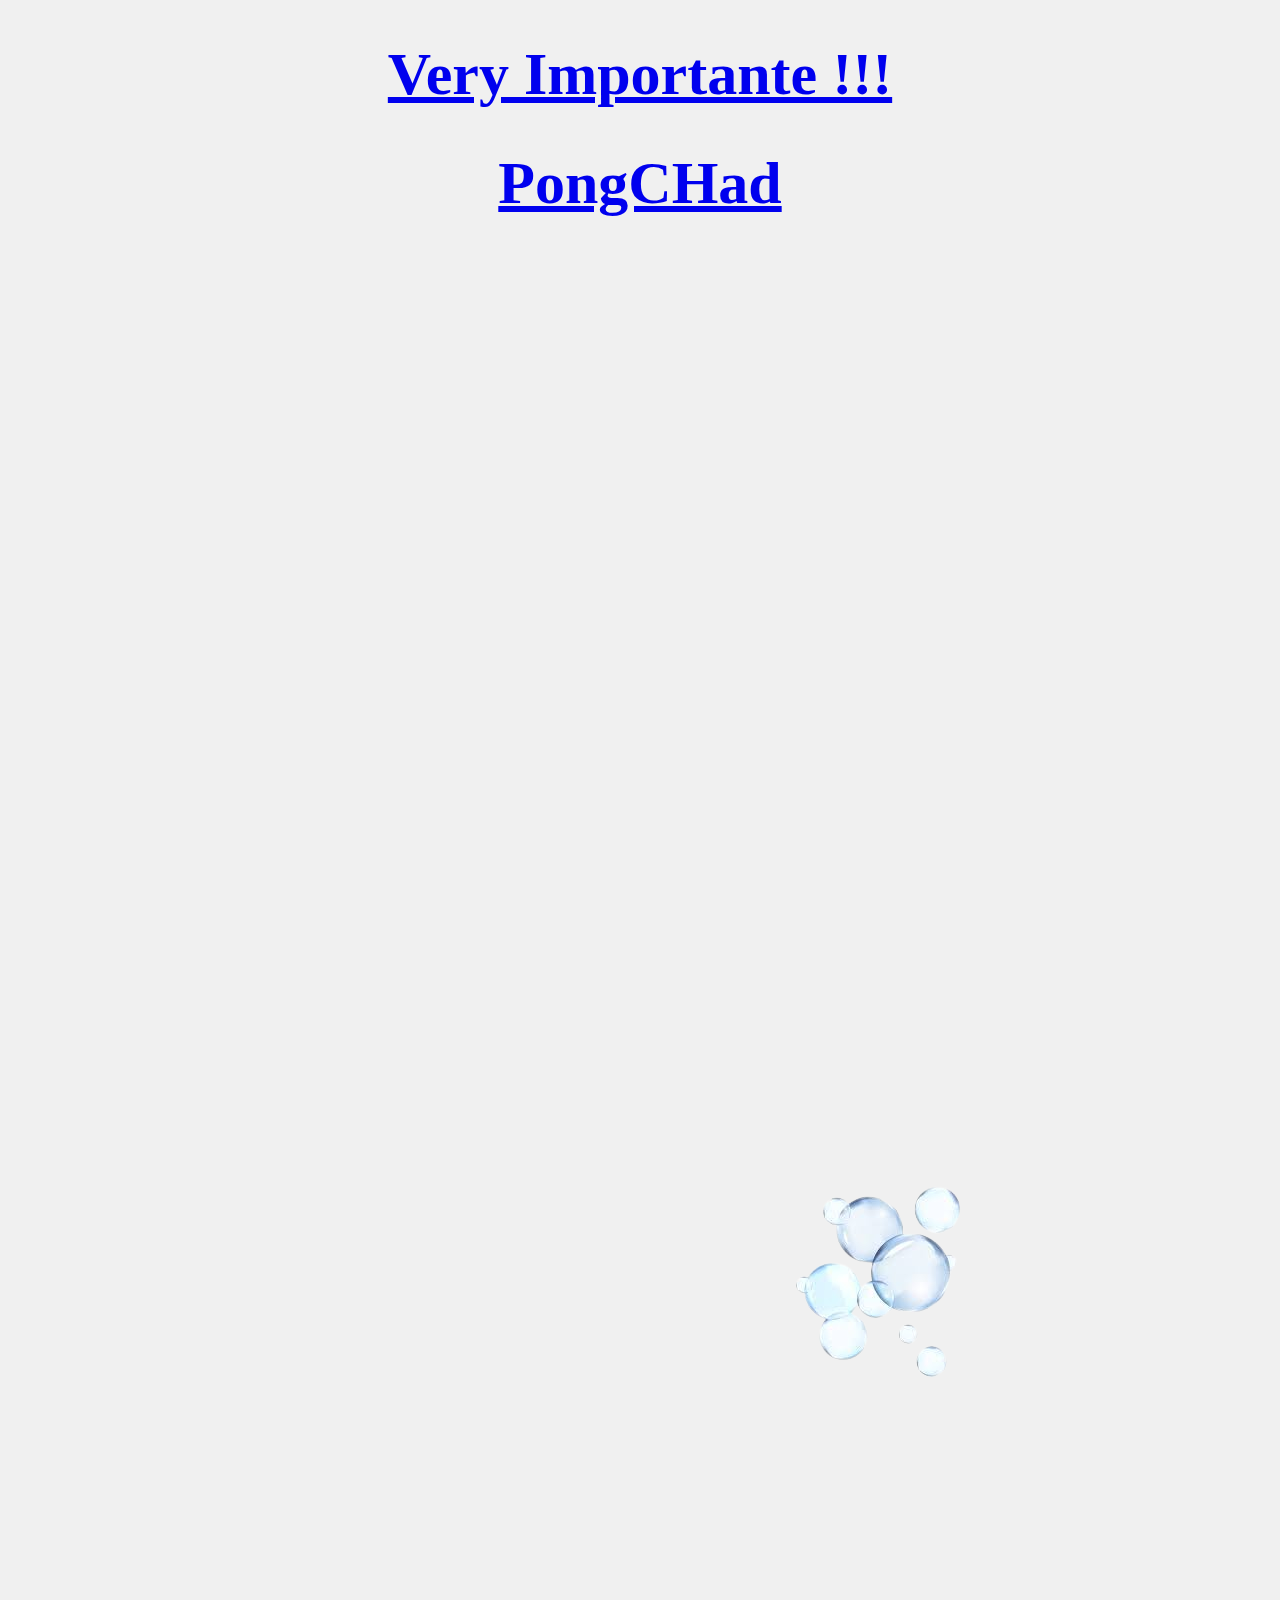
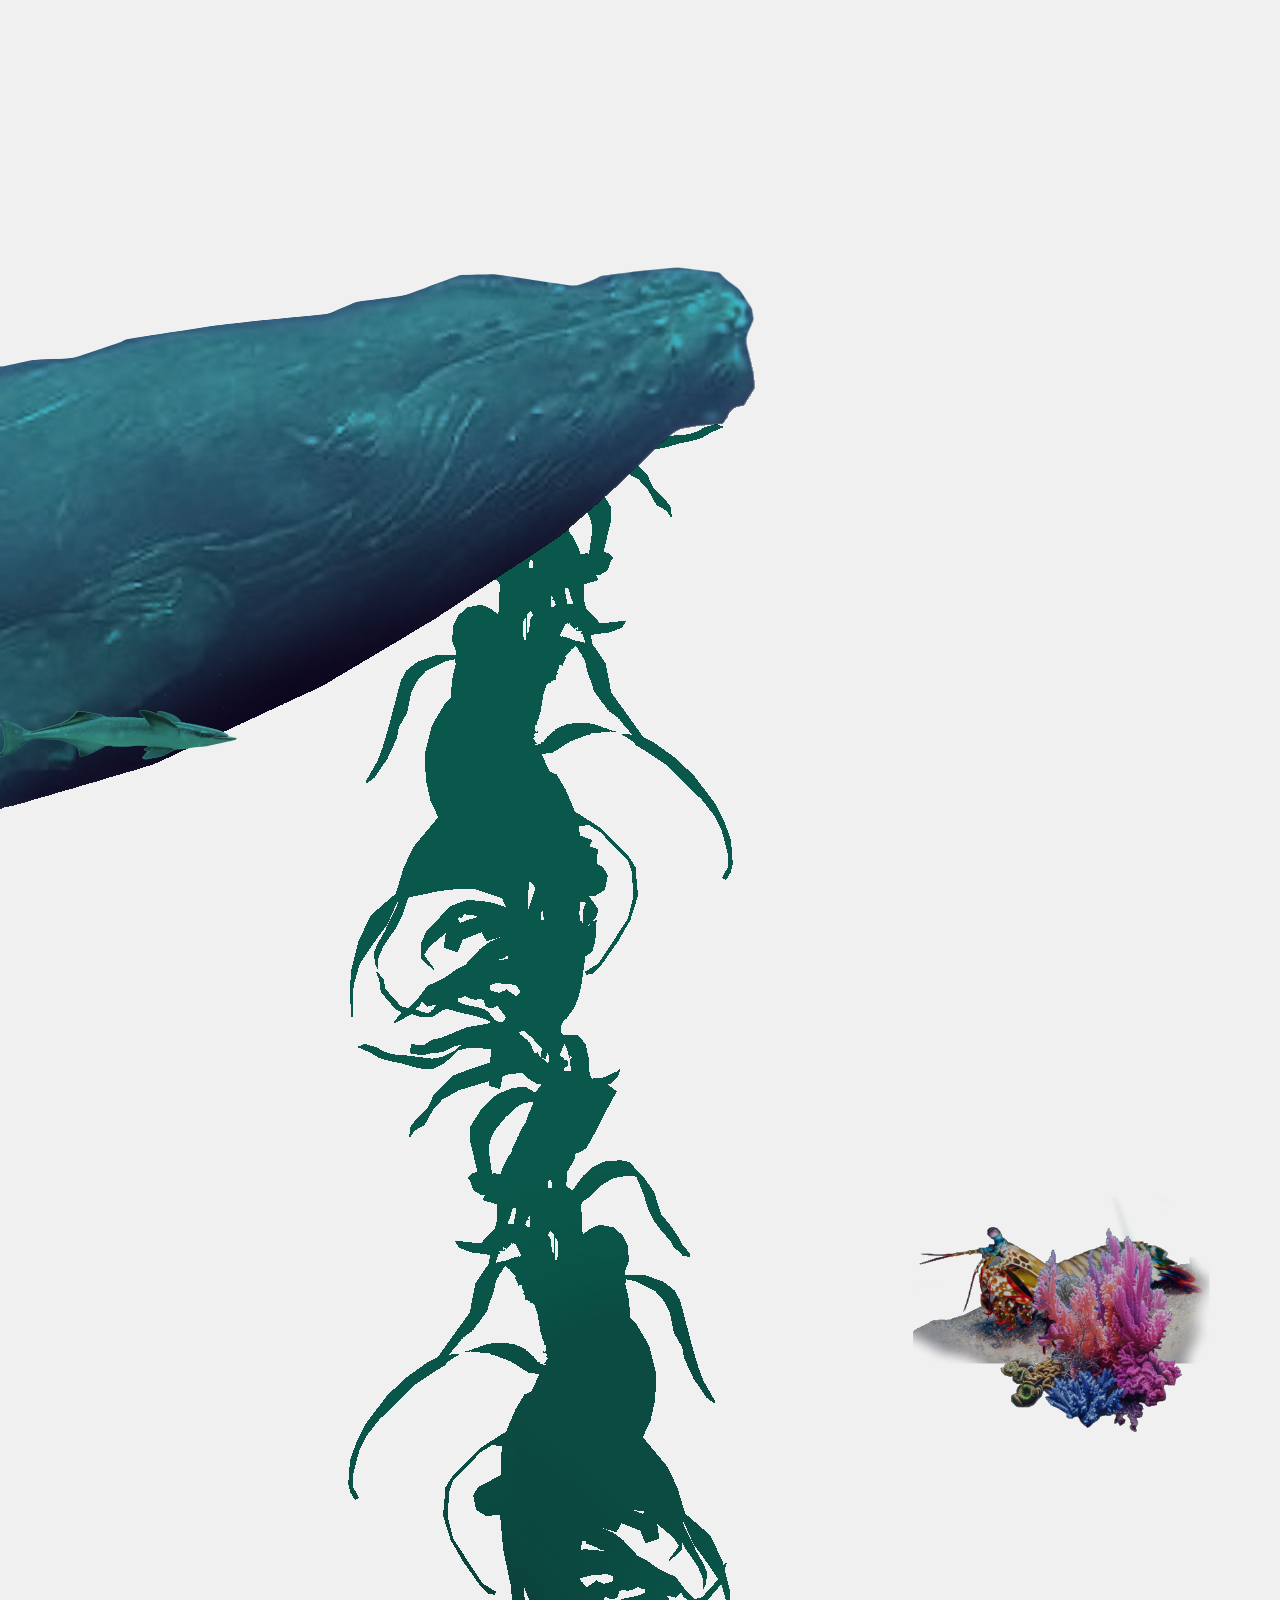
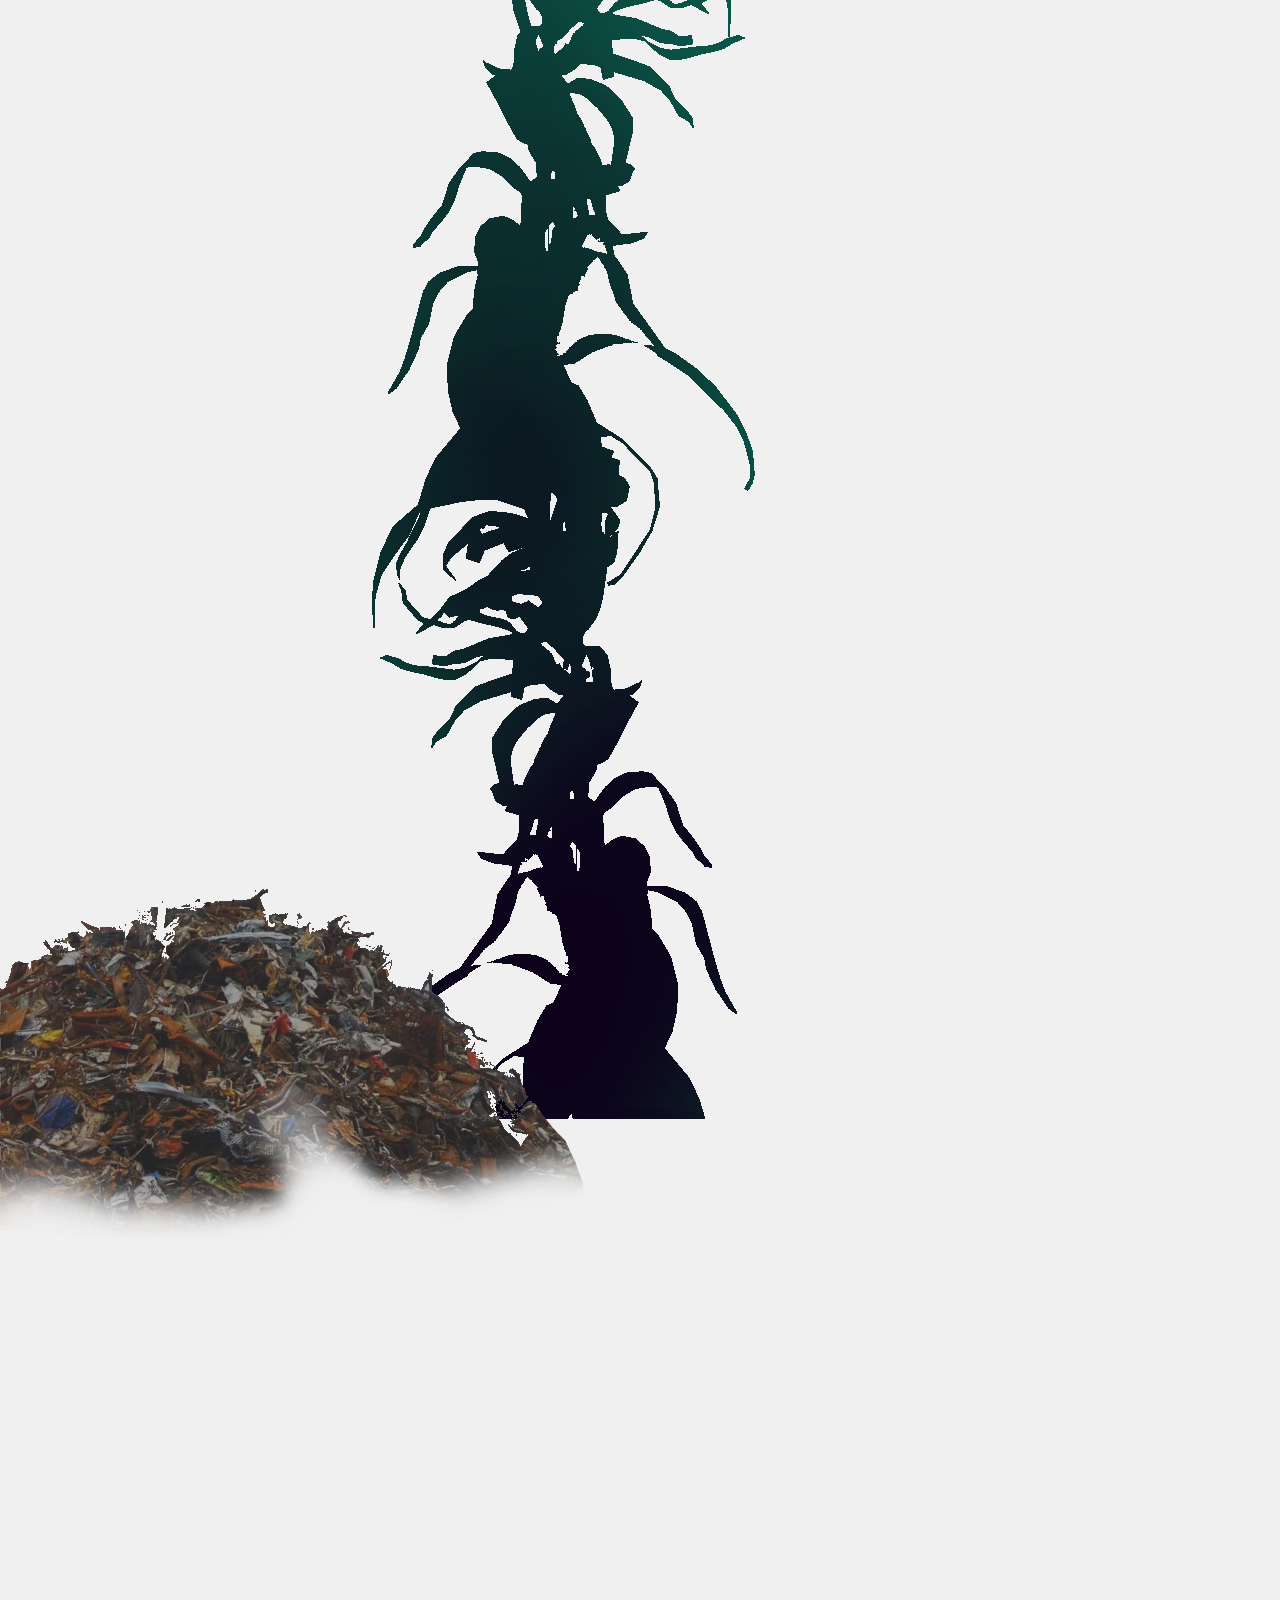
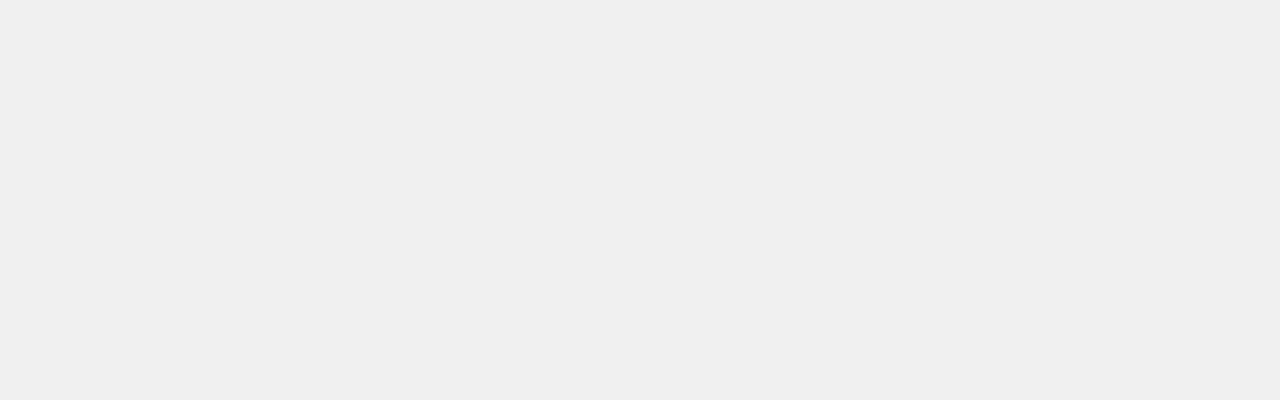
==== index.html @ 6a9f3d8f "bubble" ====
<!DOCTYPE html>
<html lang="en">
  <head>
    <meta charset="UTF-8">
    <title>Nuit Info</title>
    <link rel="stylesheet" href="./style.css">
  </head>
  <body>
    <div class="grid">
      <div class="header">
        <a href="Captcha.html"><h1>Very Importante !!!</h1></a>
        <a href="Bras.html"><h1>PongCHad</h1></a>
      </div>

      <div class="anim" style="grid-area: left1;"></div>

      <!--<div class="godrays">-->
      <!--  <img id="Igodrays" src="Archive/godrays.png" />-->
      <!--  <img id="lettreAlgue" src="Archive/descriptionobjets.png" style="display: none;"/>-->
      <!--  <img id="timbreAlgue" src="Archive/TimbreNutriment.png" style="display: none;"/>-->
      <!--</div>-->


      
      <img id="Ibubble" src="Archive/bubble.png"/>

      <div class="algue">
        <img id="Ialgue" src="Archive/algue.png" />
        <img id="lettreAlgue" src="Archive/descriptionobjets.png" style="display: none;"/>
        <img id="timbreAlgue" src="Archive/TimbrePoumon.png" style="display: none;"/>
      </div>

      <div class="biome">
        <img id="lettreBiome" src="Archive/descriptionobjets.png" style="display: none;"/>
        <img id="Ibiome" src="Archive/biomes.png" />
        <img id="timbreBiome" src="Archive/TimbreNutriment.png" style="display: none;"/>
      </div>

      <div class="dechet">
        <img id="Idechet" src="Archive/dechet.png" />
        <img id="lettreDechet" src="Archive/descriptionobjets.png" style="display: none;"/>
        <img id="timbreDechet" src="Archive/TimbreMicrobe.png" style="display: none;"/>
      </div>
      <div class="baleine">
        <img id="Ibaleine" src="Archive/baleine.png" />
        <img id="lettreBaleine" src="Archive/descriptionobjets.png" style="display: none;"/>
        <img id="timbreBaleine" src="Archive/TimbreCerveau.png" style="display: none;"/>
      </div>

      <div class="main"></div>
      <div class="right"></div>
      <!--<div class="cancer" style="grid-area: left2;"><img id="virus" src="Archive/cancer.jpg"/></div>-->
      <!--<div class="virus" style="grid-area: main2;">-->
      <!--  <img id="lettreVirus" src="Archive/descriptionobjets.png" style="display: none;"/>-->
      <!--  <img id="timbreVirus" src="Archive/TimbreCancer.png" style="display: none;"/></div>-->
      <div class="main"></div>
      <div class="right"></div>
      
    </div>
    <script src="index.js"></script>
  </body>
</html>
---- style.css ----
:root{
  --height: 5200px;
}

html, body {
    height: 100%;
    margin: 0;
}

body {
  background-image: url('Archive/Grand\ fond.png');
  /*background-size: 100%;*/
  background-size: cover;
  background-position: center center;
  background-repeat: no-repeat;
  background-color: #f0f0f0;
  height: 5200px;
}

/*.godrays{*/
/*  position: absolute;*/
/*  top: 100%;*/
/*  left: 20%;*/
/*  cursor: pointer;*/
/*}*/
/**/
/*#lettreGodrays{*/
/*  position: absolute;*/
/*}*/
/**/
/*#timbreGodrays{*/
/*  position: absolute;*/
/*  width: 20%;*/
/*  top: 40px;*/
/*  left: 173%;*/
/*}*/

#Ibubble{
  position: absolute;
  top: 130%;
  left: 60%;
}

#Ibiome{
  cursor: pointer;
}

.biome{
  position: absolute;
  top: 307%;
  left: 67%;
}

#lettreBiome{
  position: absolute;
  left: -90%;
  top: 20%;
}

#timbreBiome{
  position: absolute;
  width: 20%;
  top: 120px;
  left: -16%;
}


#Ialgue{
  cursor: pointer;
}

.algue{
  position: absolute;

  top: 200%;
  left: 20%;
}

#lettreAlgue{
  position: absolute;
  top: 30%;
}

#timbreAlgue{
  position: absolute;
  width: 20%;
  top: 31%;
  left: 173%;
}


#Ibaleine{
  cursor: pointer;
}

.baleine{
  position: absolute;
  top: 200%;
}

#lettreBaleine{
  position: relative;
}

#timbreBaleine{
  position: absolute;
  width: 12%;
  top: 50px;
  left: 86%;
}

.dechet{
  position: absolute;
  top: 450%;
}

#Idechet{
  cursor: pointer;
}

#lettreDechet{
  position: relative;
}

#timbreDechet{
  position: absolute;
  width: 12%;
  top: 50px;
  left: 86%;
}

.header{
  grid-area: header;
}

.anim{
  animation: popup-animation 0.5s ease-in-out;
}
img{
  max-width: 100%;
    height: auto;
}
@keyframes popup-animation {
  0% {
    opacity: 0;
    /*transform: translate(-50%, -50%) scale(0.5);*/
  }
  100% {
    opacity: 1;
    /*transform: translate(-50%, -50%) scale(1);*/
  }
}

.main{
  grid-area: main;
}

.right{
  grid-area: right;
}


.grid{
  display:grid;
  height: var(--height);
  grid-template-areas:
    'header header header'
    'left1 left1 right'
    'left2 main2 right'
    'left main right'
    'left main right'
    'left main right'
    'left main right';
  gap: 0px;
  padding: 0px;
  grid-template-rows: 1fr 1fr 1fr 1fr 1fr 1fr 1fr;
  grid-template-columns: 1fr 1fr 1fr;
}

.grid > div {
  /*background-color: rgba(255, 255, 255, 0.1);*/
  text-align: center;
  font-size: 30px;
}
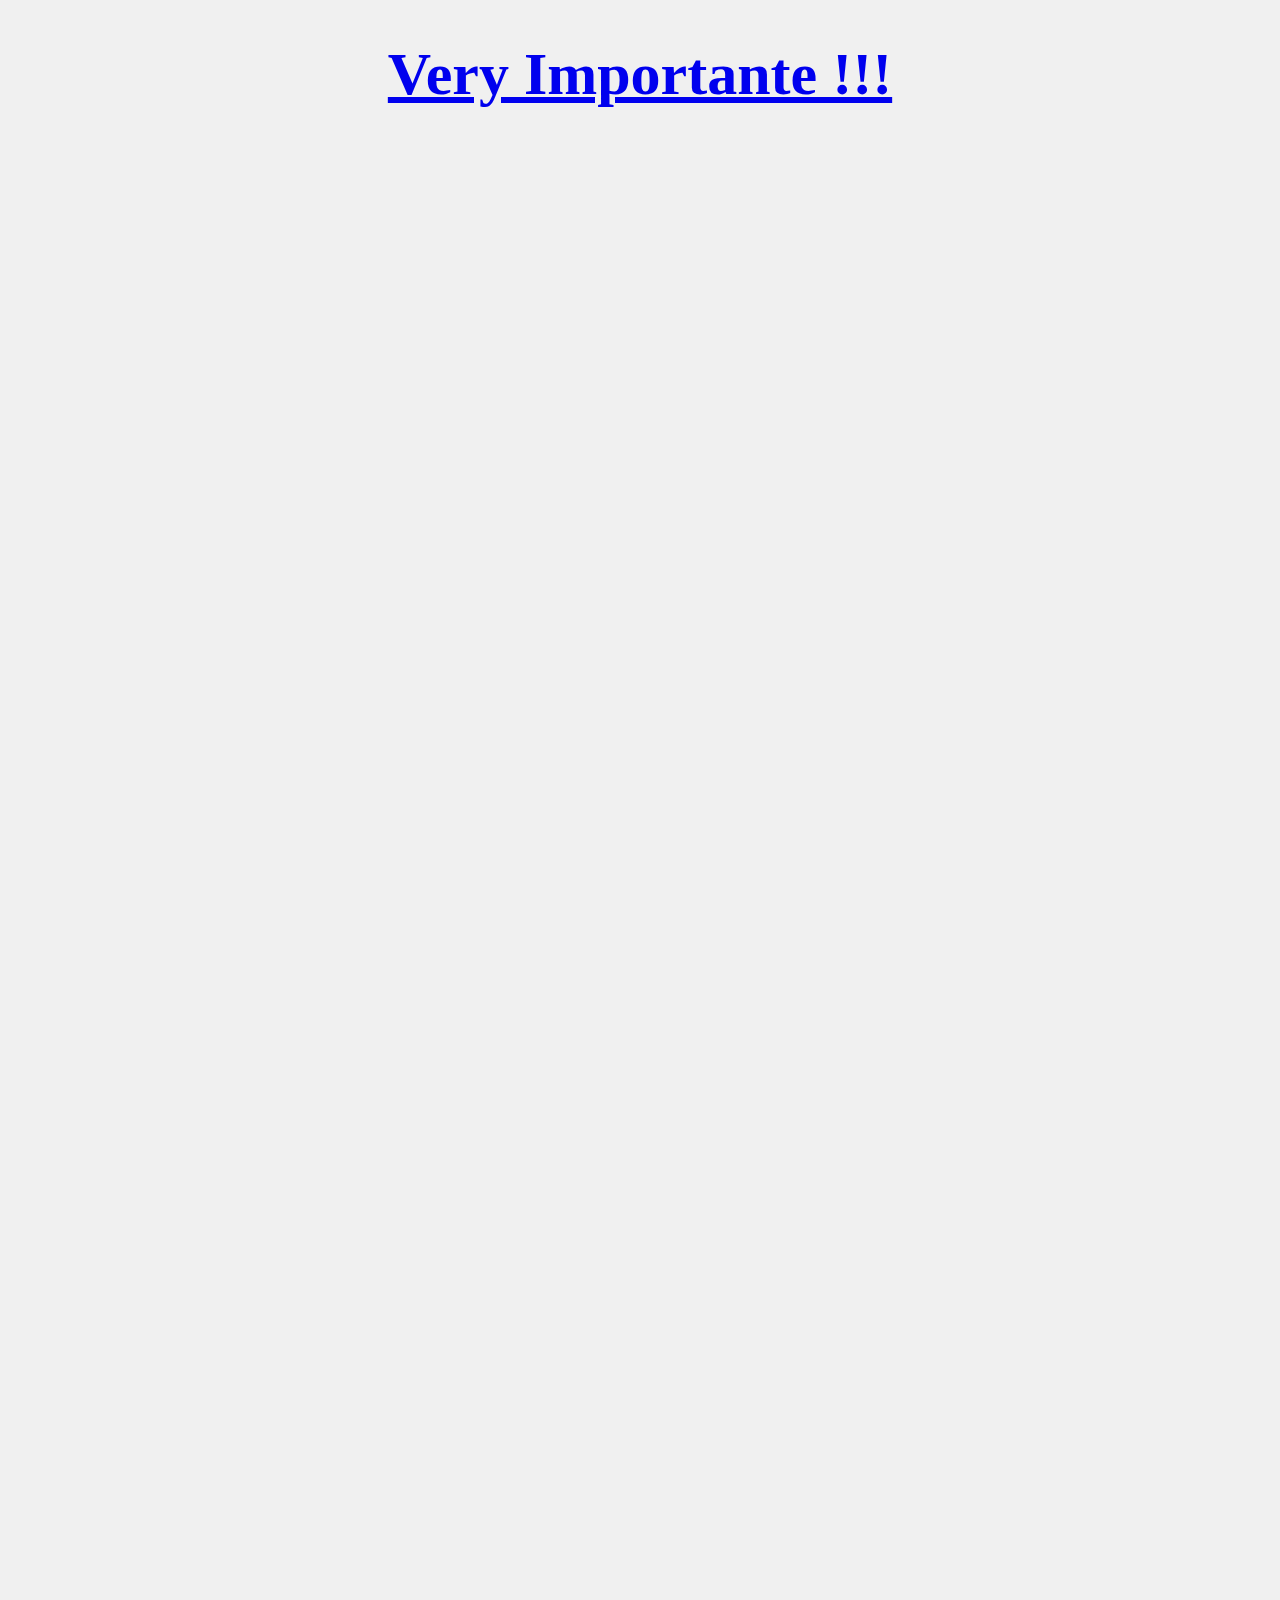
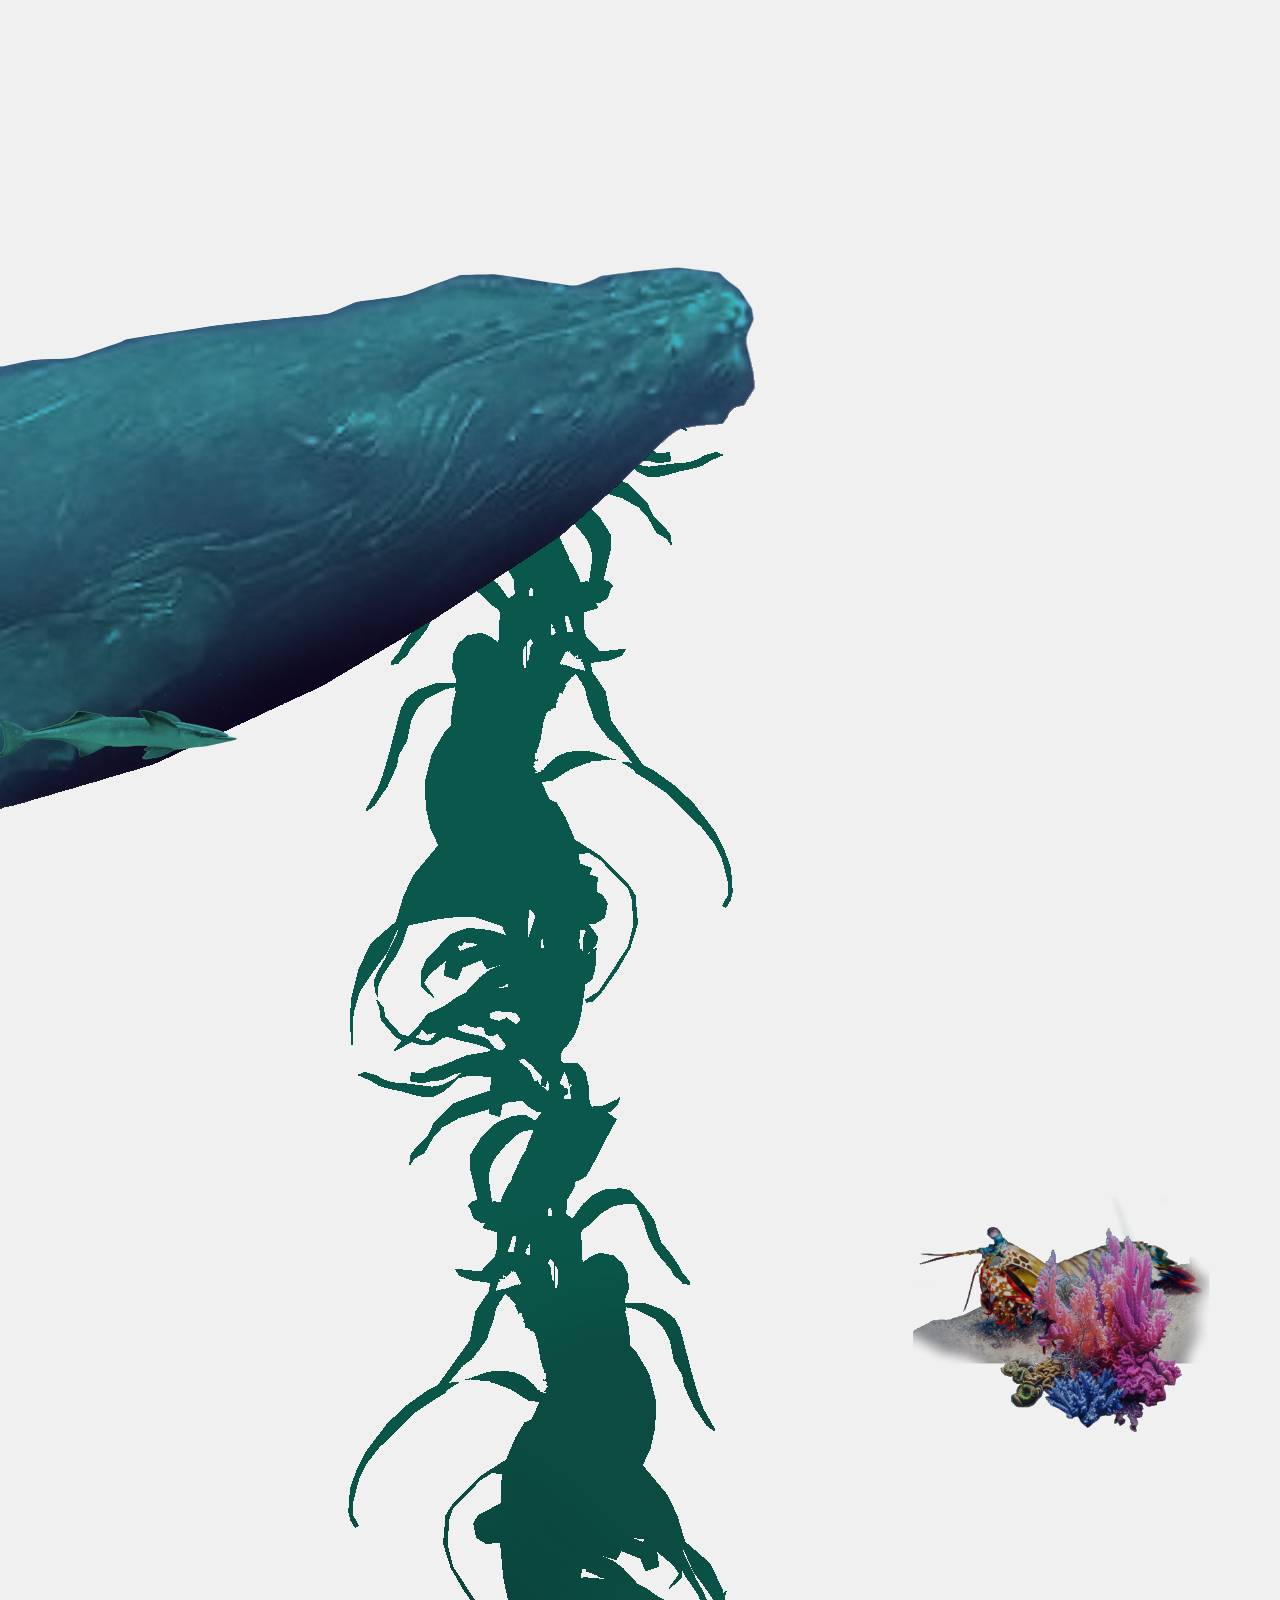
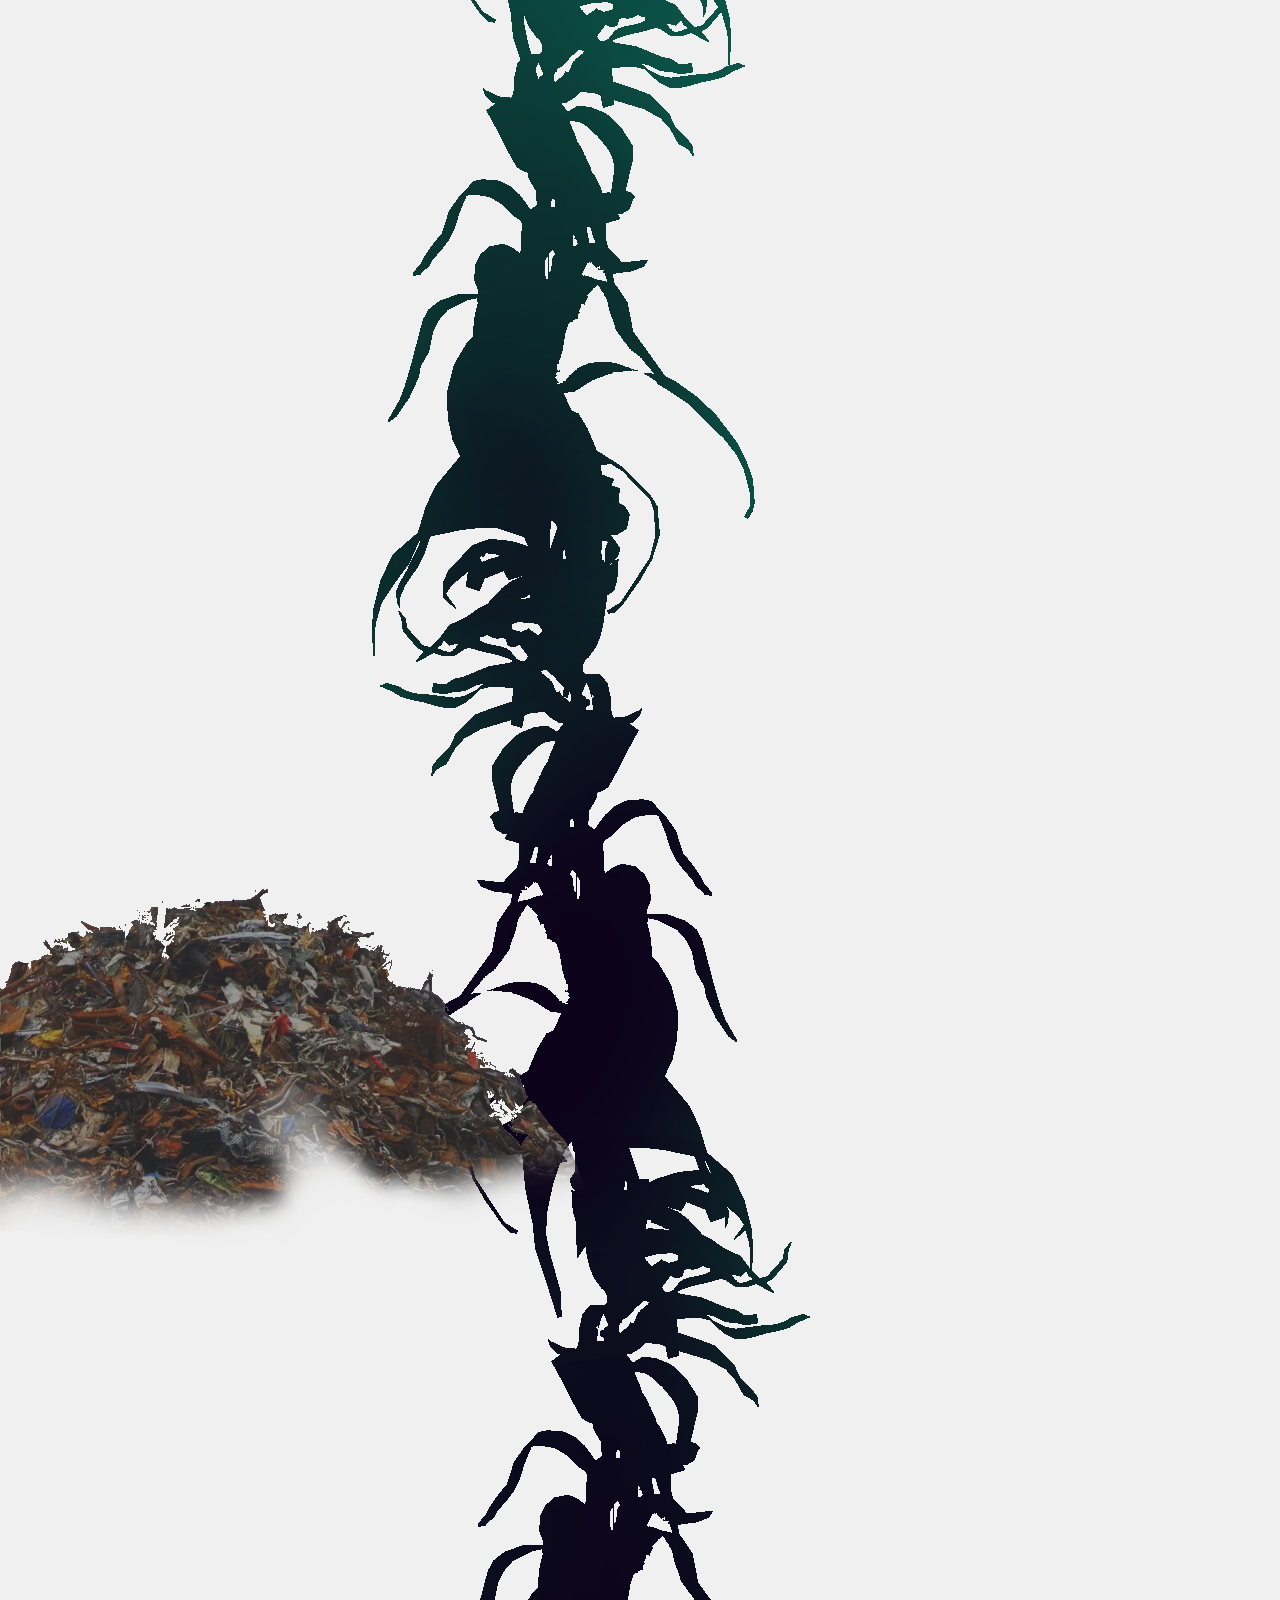
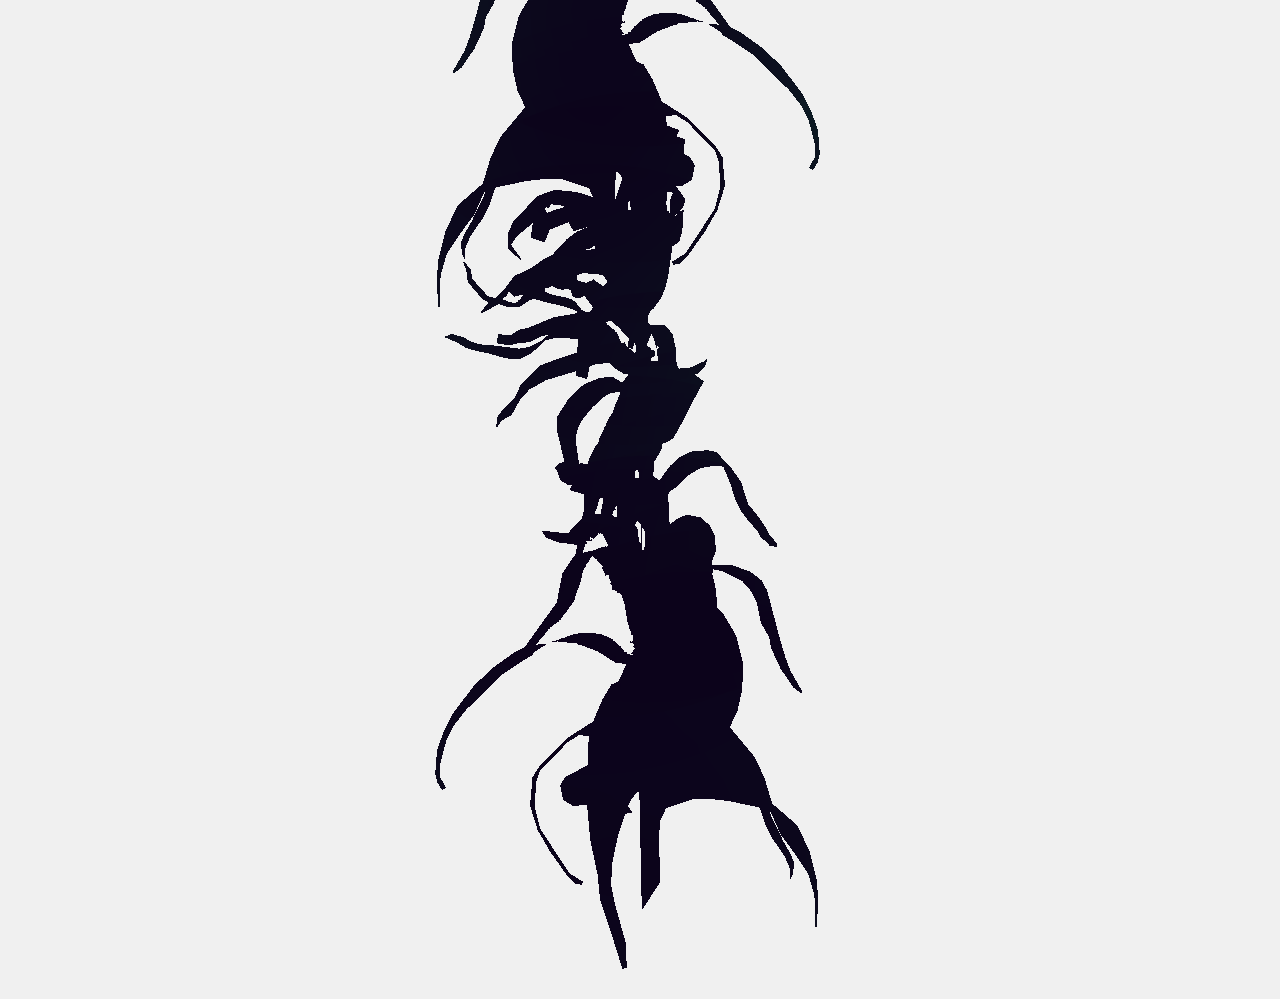
==== commit 402c4742: "pull" ====
--- a/index.html
+++ b/index.html
@@ -9,7 +9,6 @@
     <div class="grid">
       <div class="header">
         <a href="Captcha.html"><h1>Very Importante !!!</h1></a>
-        <a href="Bras.html"><h1>PongCHad</h1></a>
       </div>
 
       <div class="anim" style="grid-area: left1;"></div>
@@ -21,11 +20,9 @@
       <!--</div>-->
 
 
-      
-      <img id="Ibubble" src="Archive/bubble.png"/>
 
       <div class="algue">
-        <img id="Ialgue" src="Archive/algue.png" />
+        <img id="Ialgue" src="Archive/algue(6).png" />
         <img id="lettreAlgue" src="Archive/descriptionobjets.png" style="display: none;"/>
         <img id="timbreAlgue" src="Archive/TimbrePoumon.png" style="display: none;"/>
       </div>
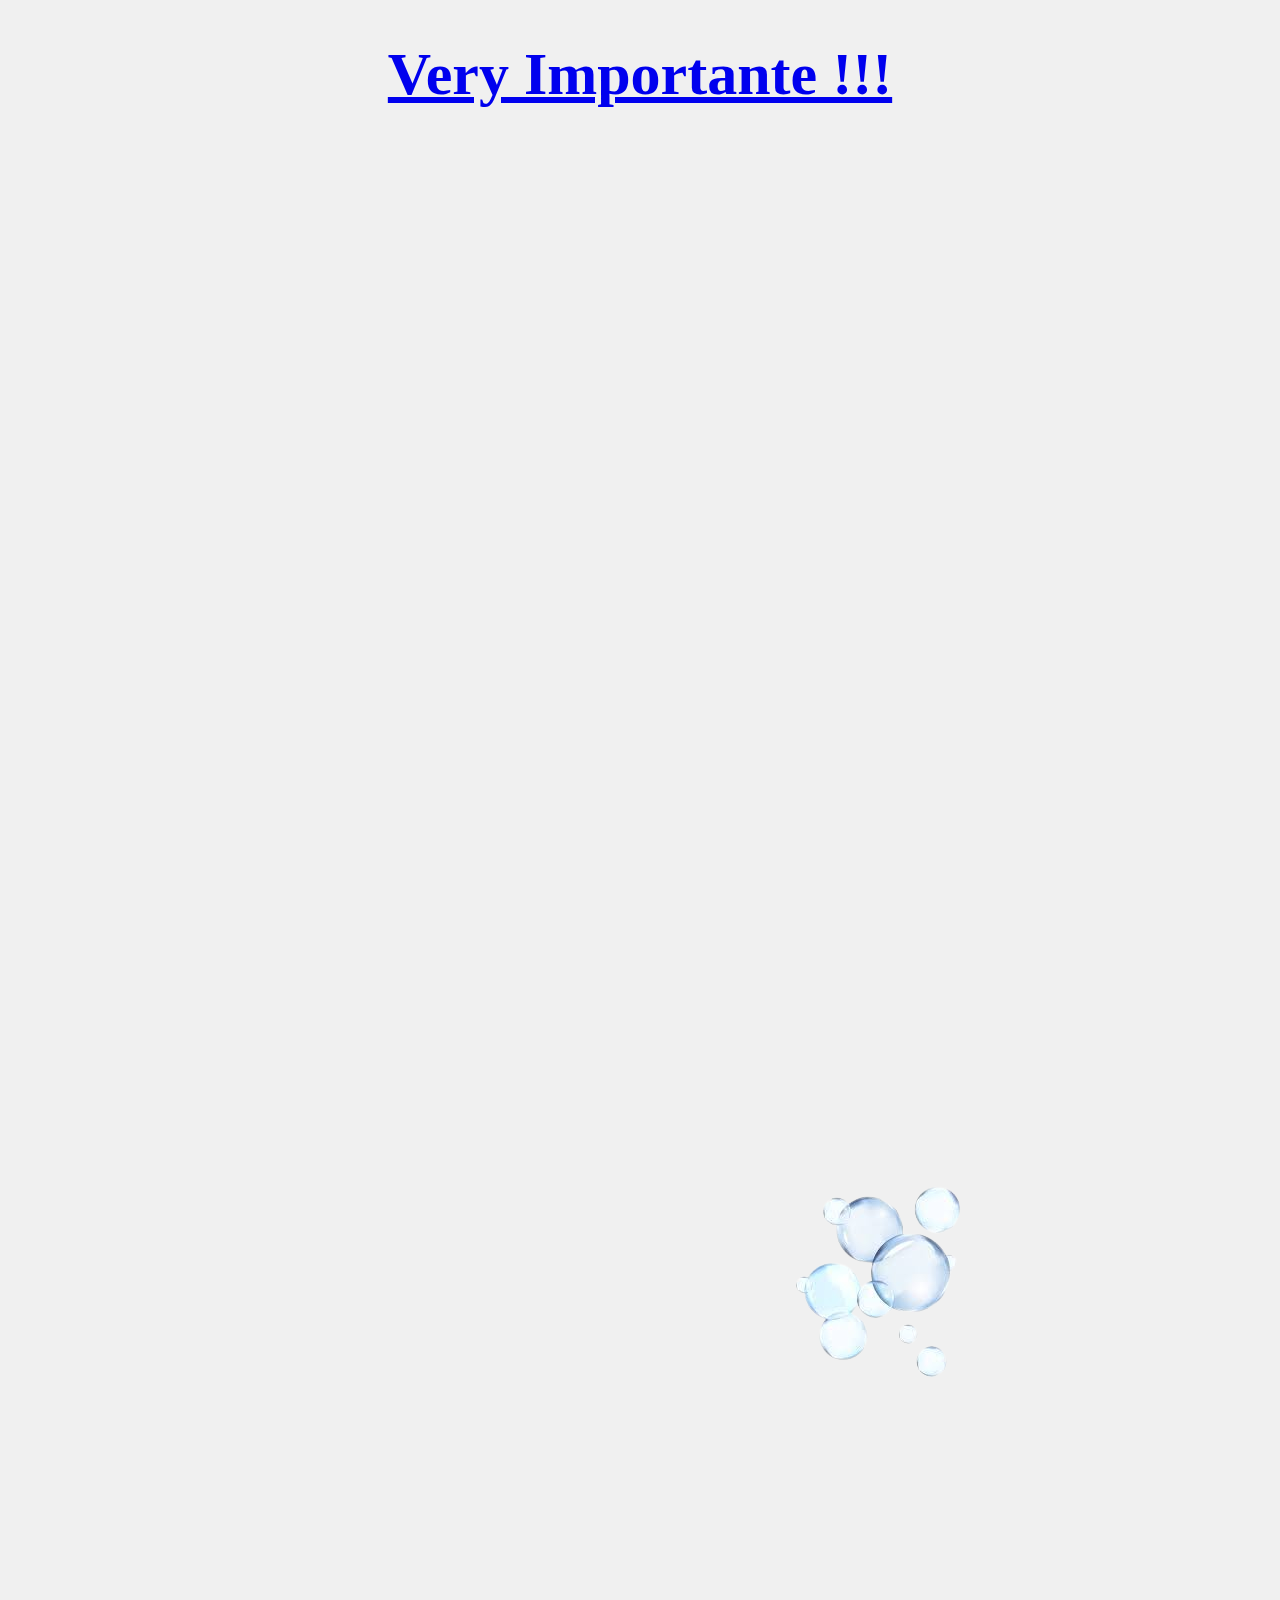
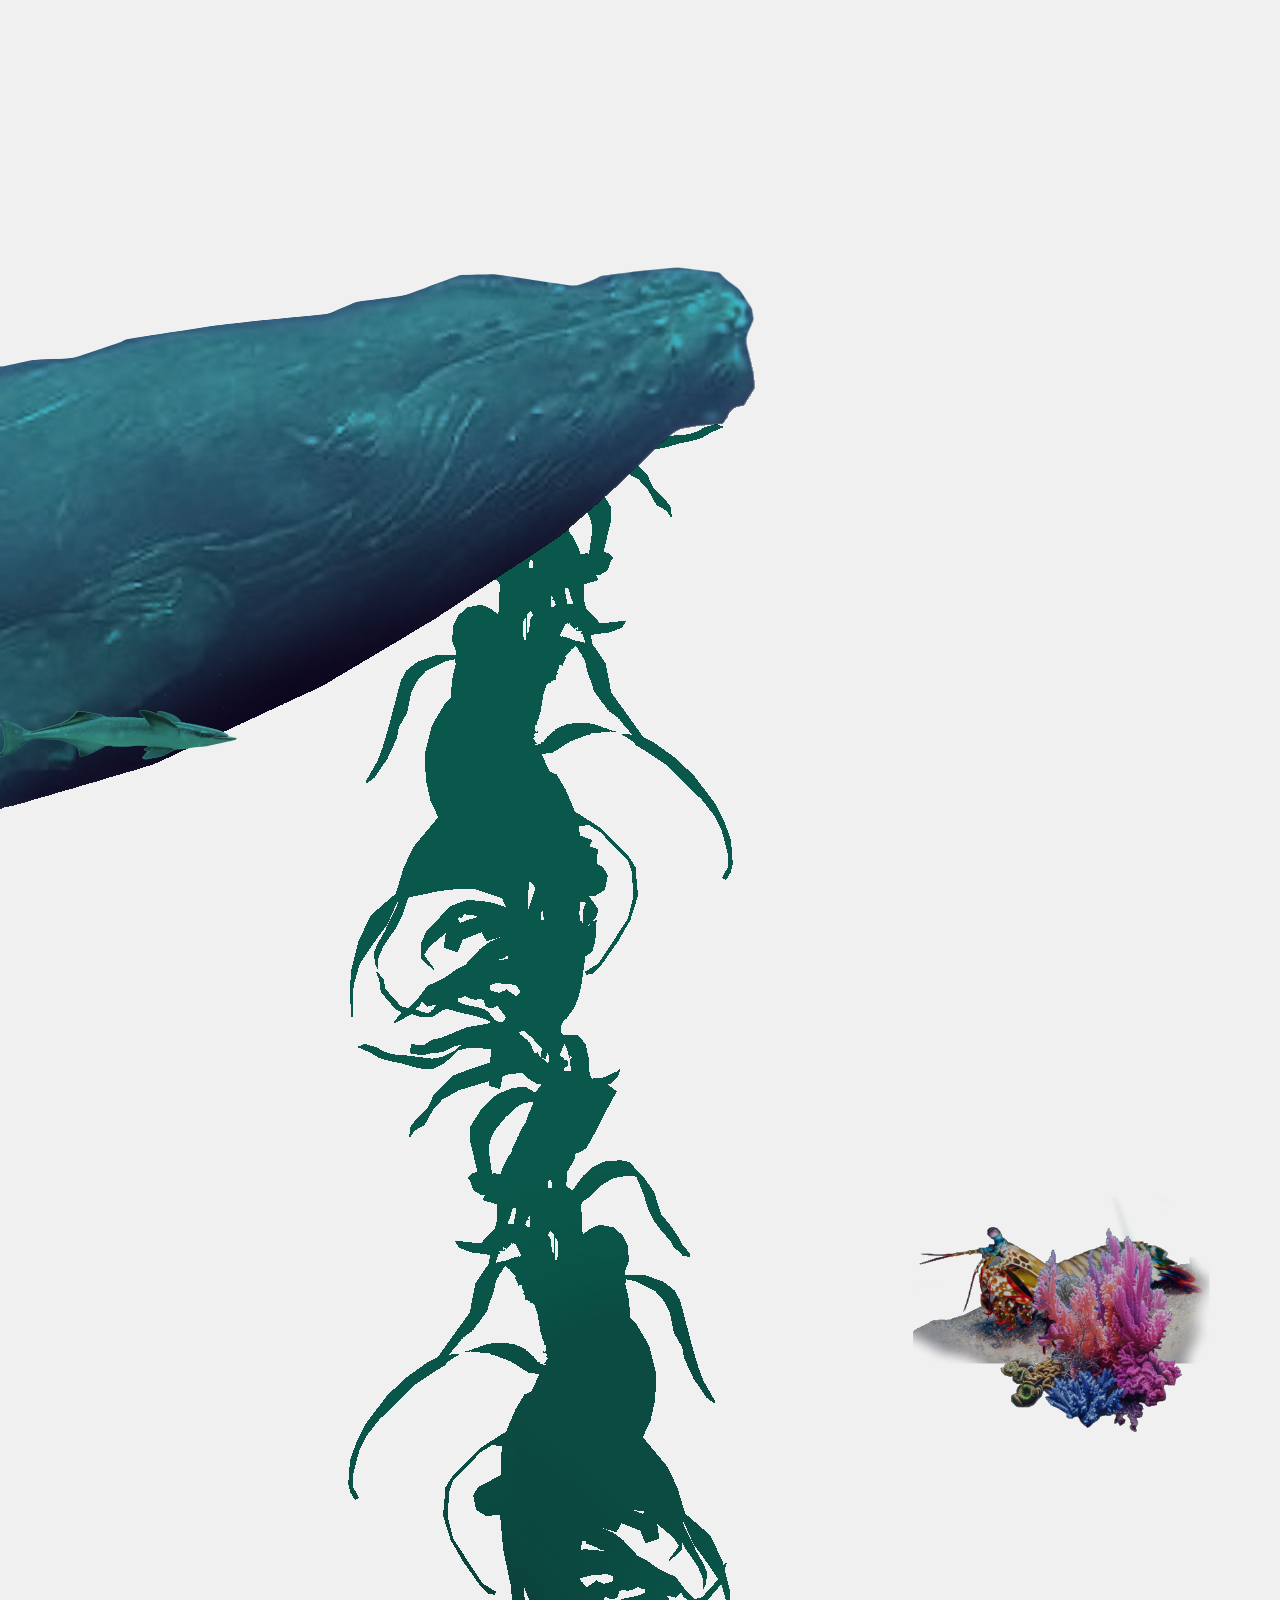
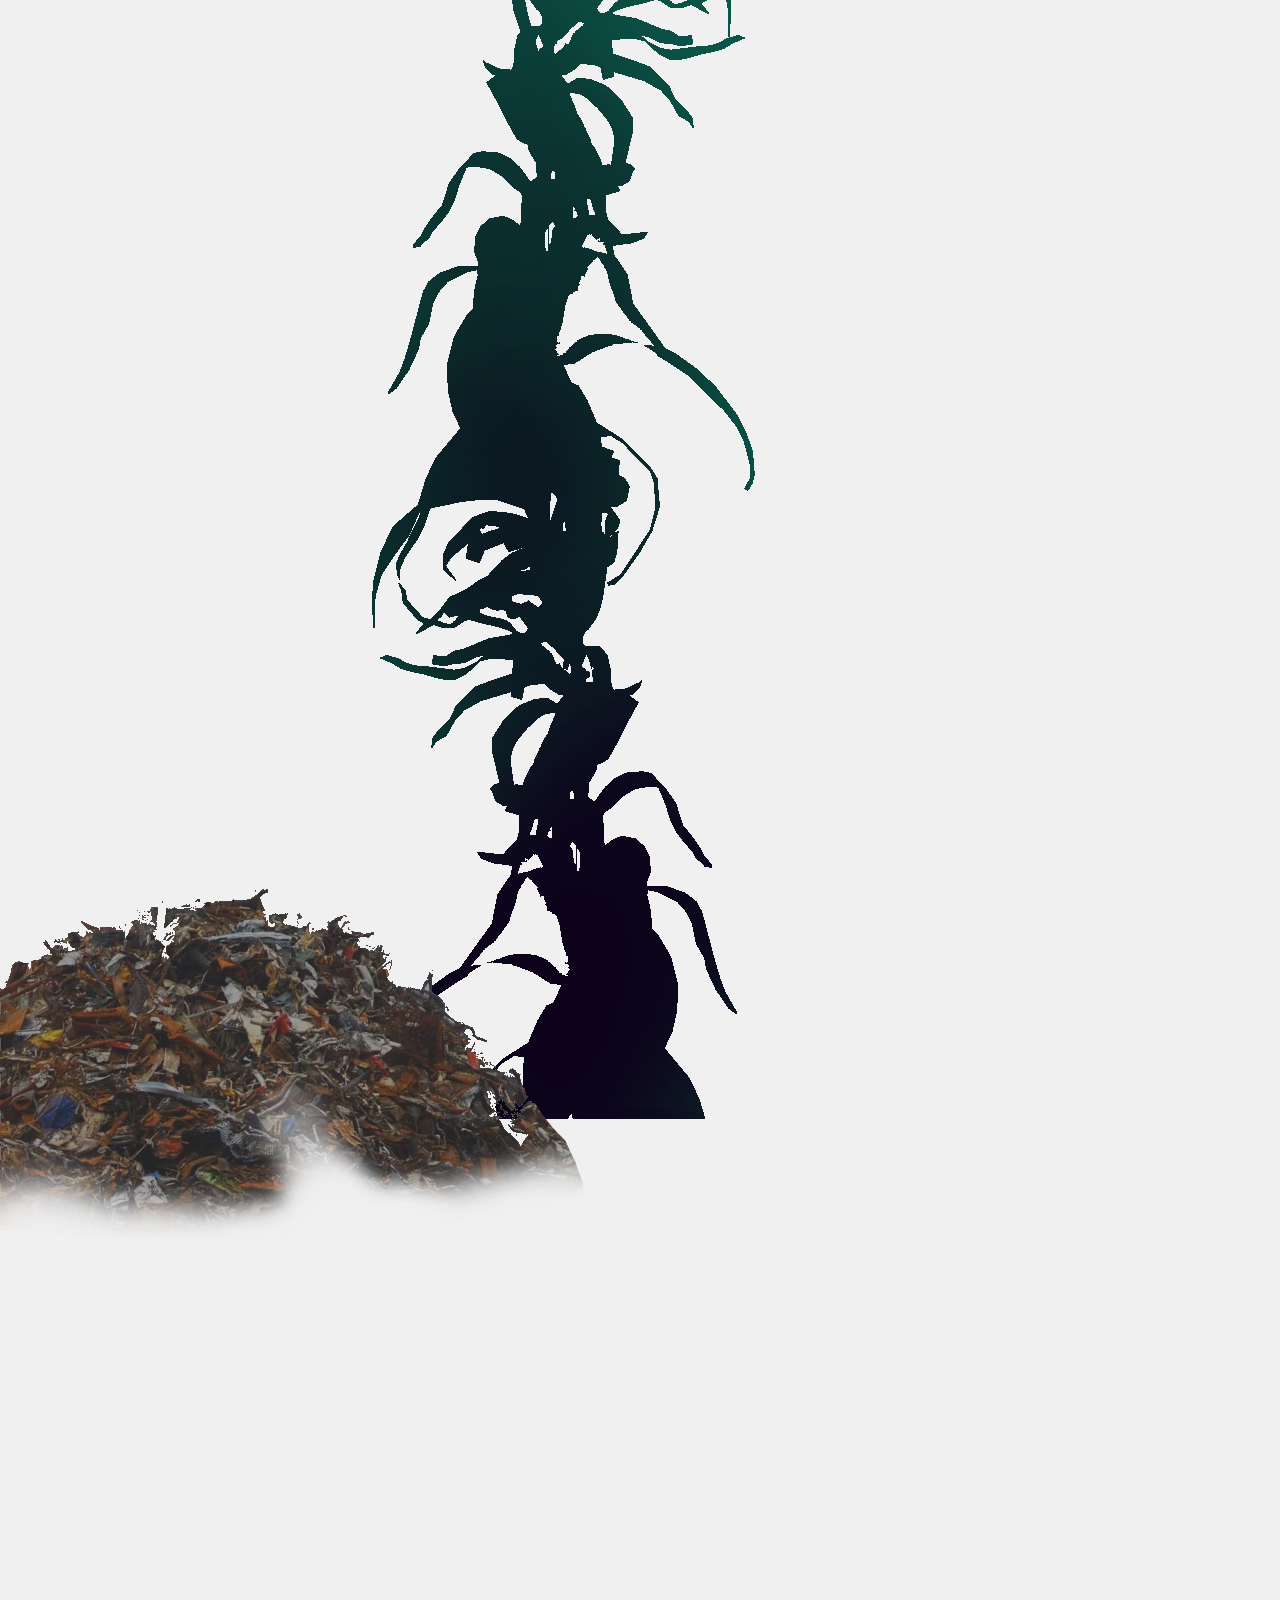
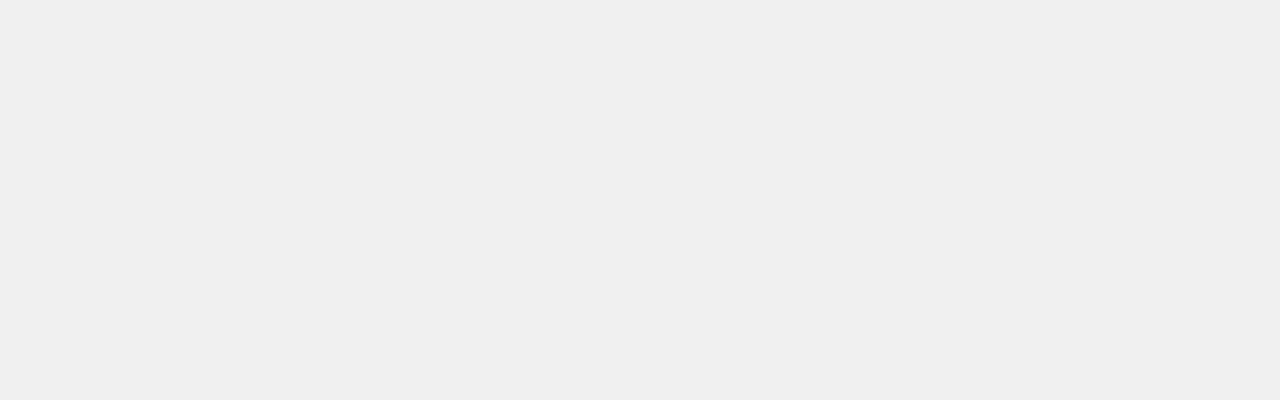
==== commit bf1a8593: "Merge branch 'main' of https://github.com/tysufa/const_cast-nuit_info-" ====
--- a/index.html
+++ b/index.html
@@ -21,8 +21,11 @@
 
 
 
+      
+      <img id="Ibubble" src="Archive/bubble.png"/>
+
       <div class="algue">
-        <img id="Ialgue" src="Archive/algue(6).png" />
+        <img id="Ialgue" src="Archive/algue.png" />
         <img id="lettreAlgue" src="Archive/descriptionobjets.png" style="display: none;"/>
         <img id="timbreAlgue" src="Archive/TimbrePoumon.png" style="display: none;"/>
       </div>
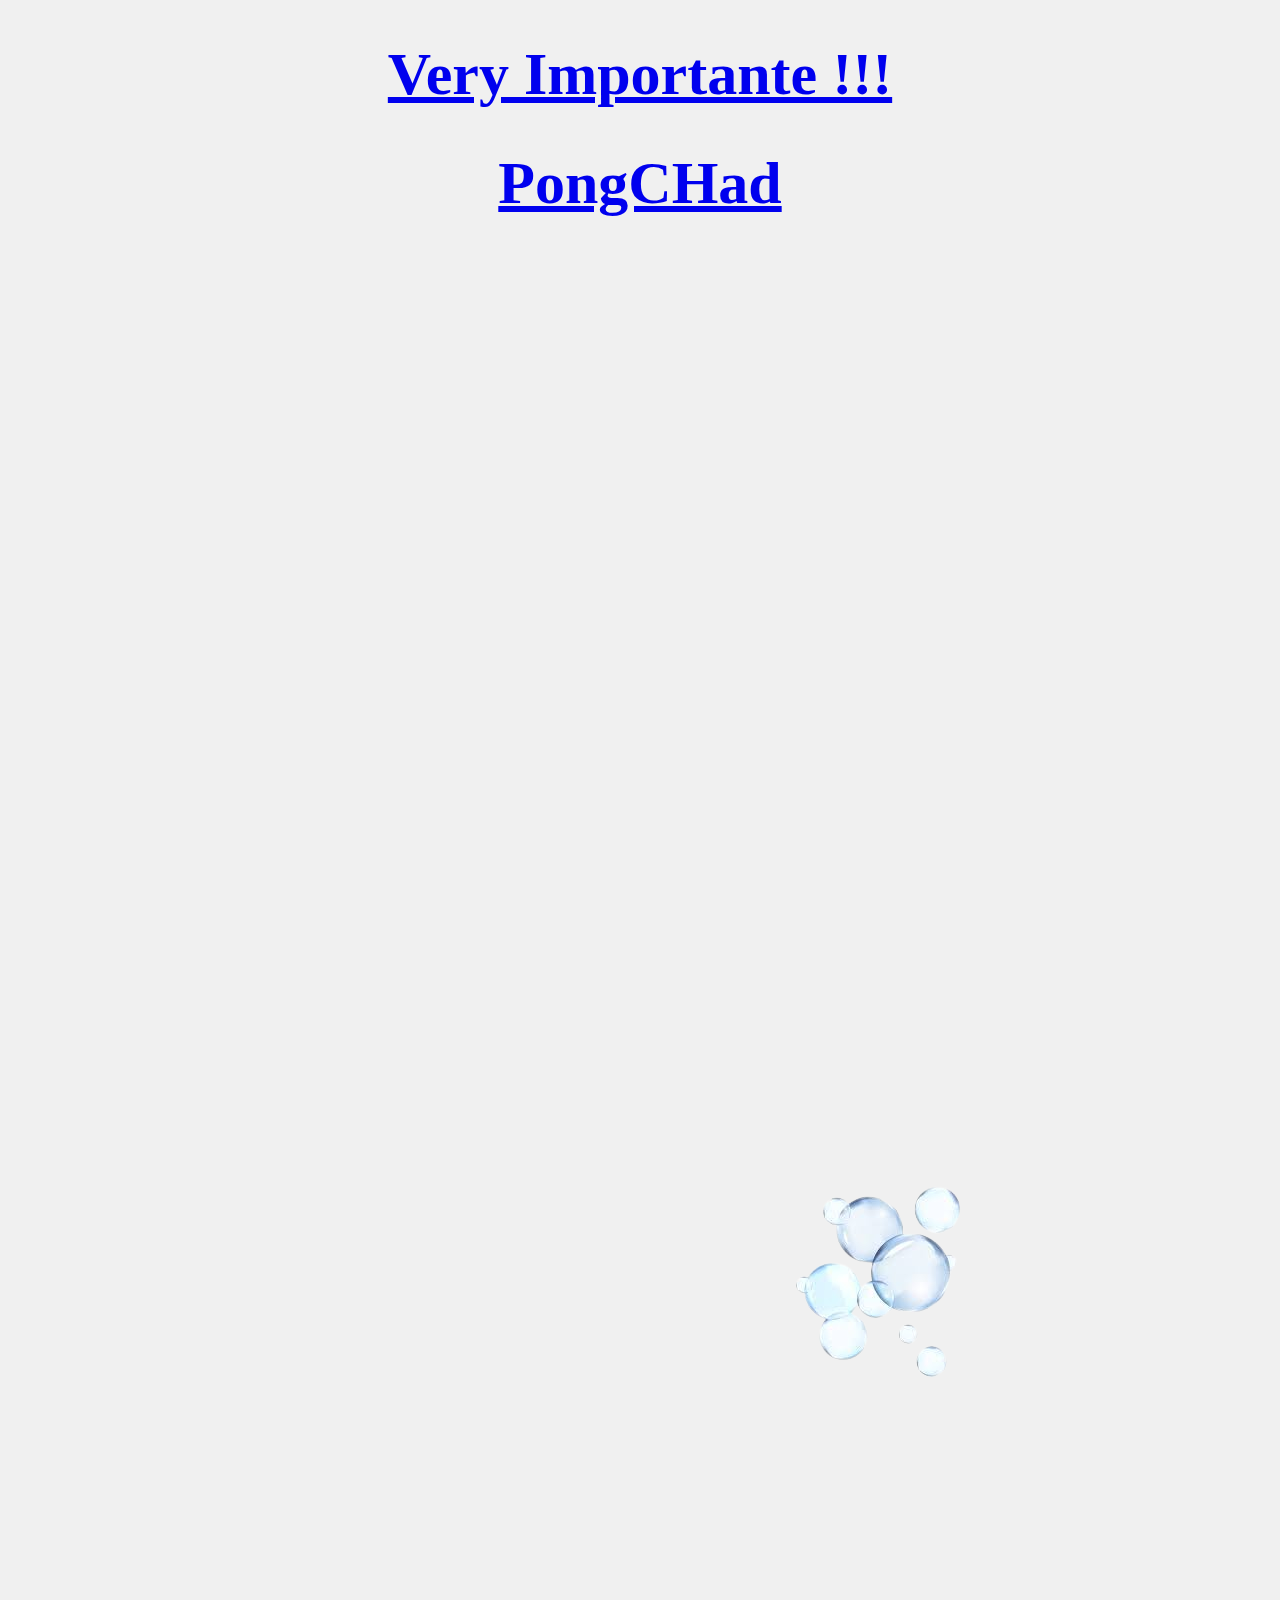
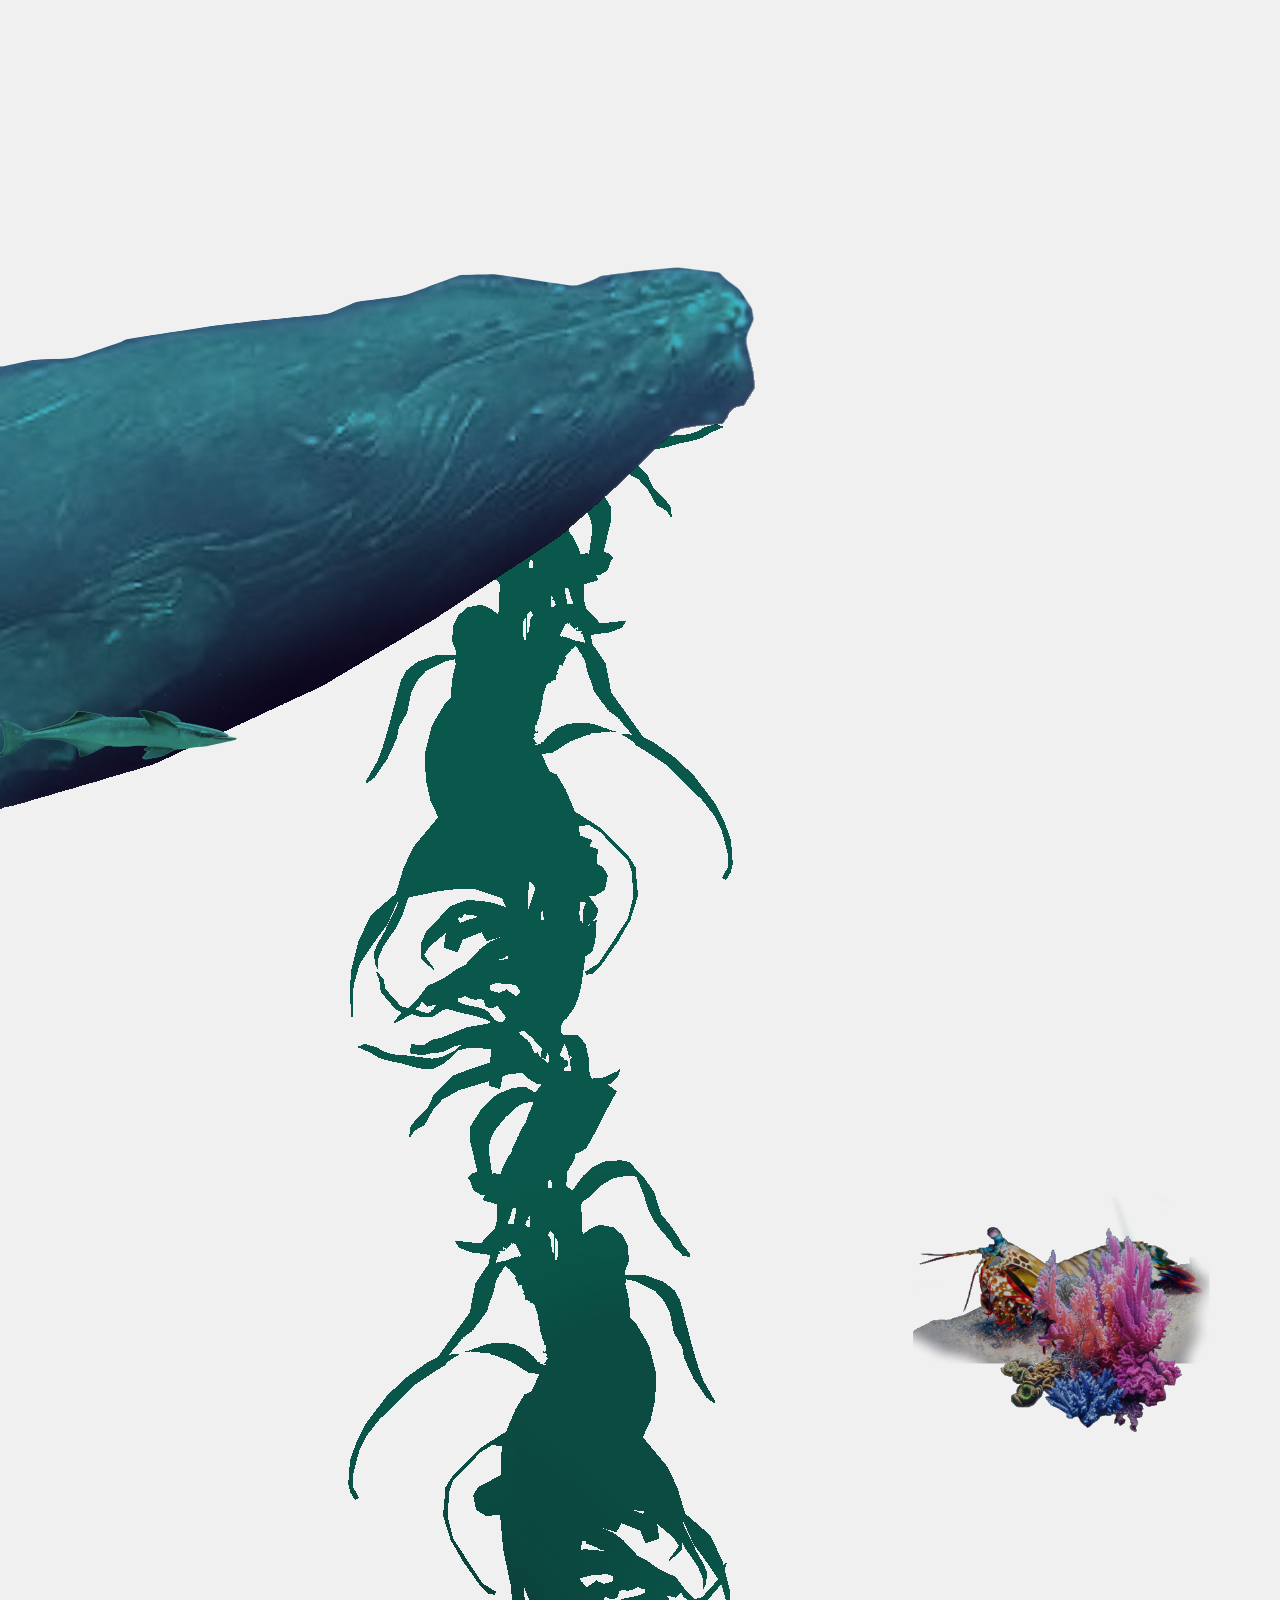
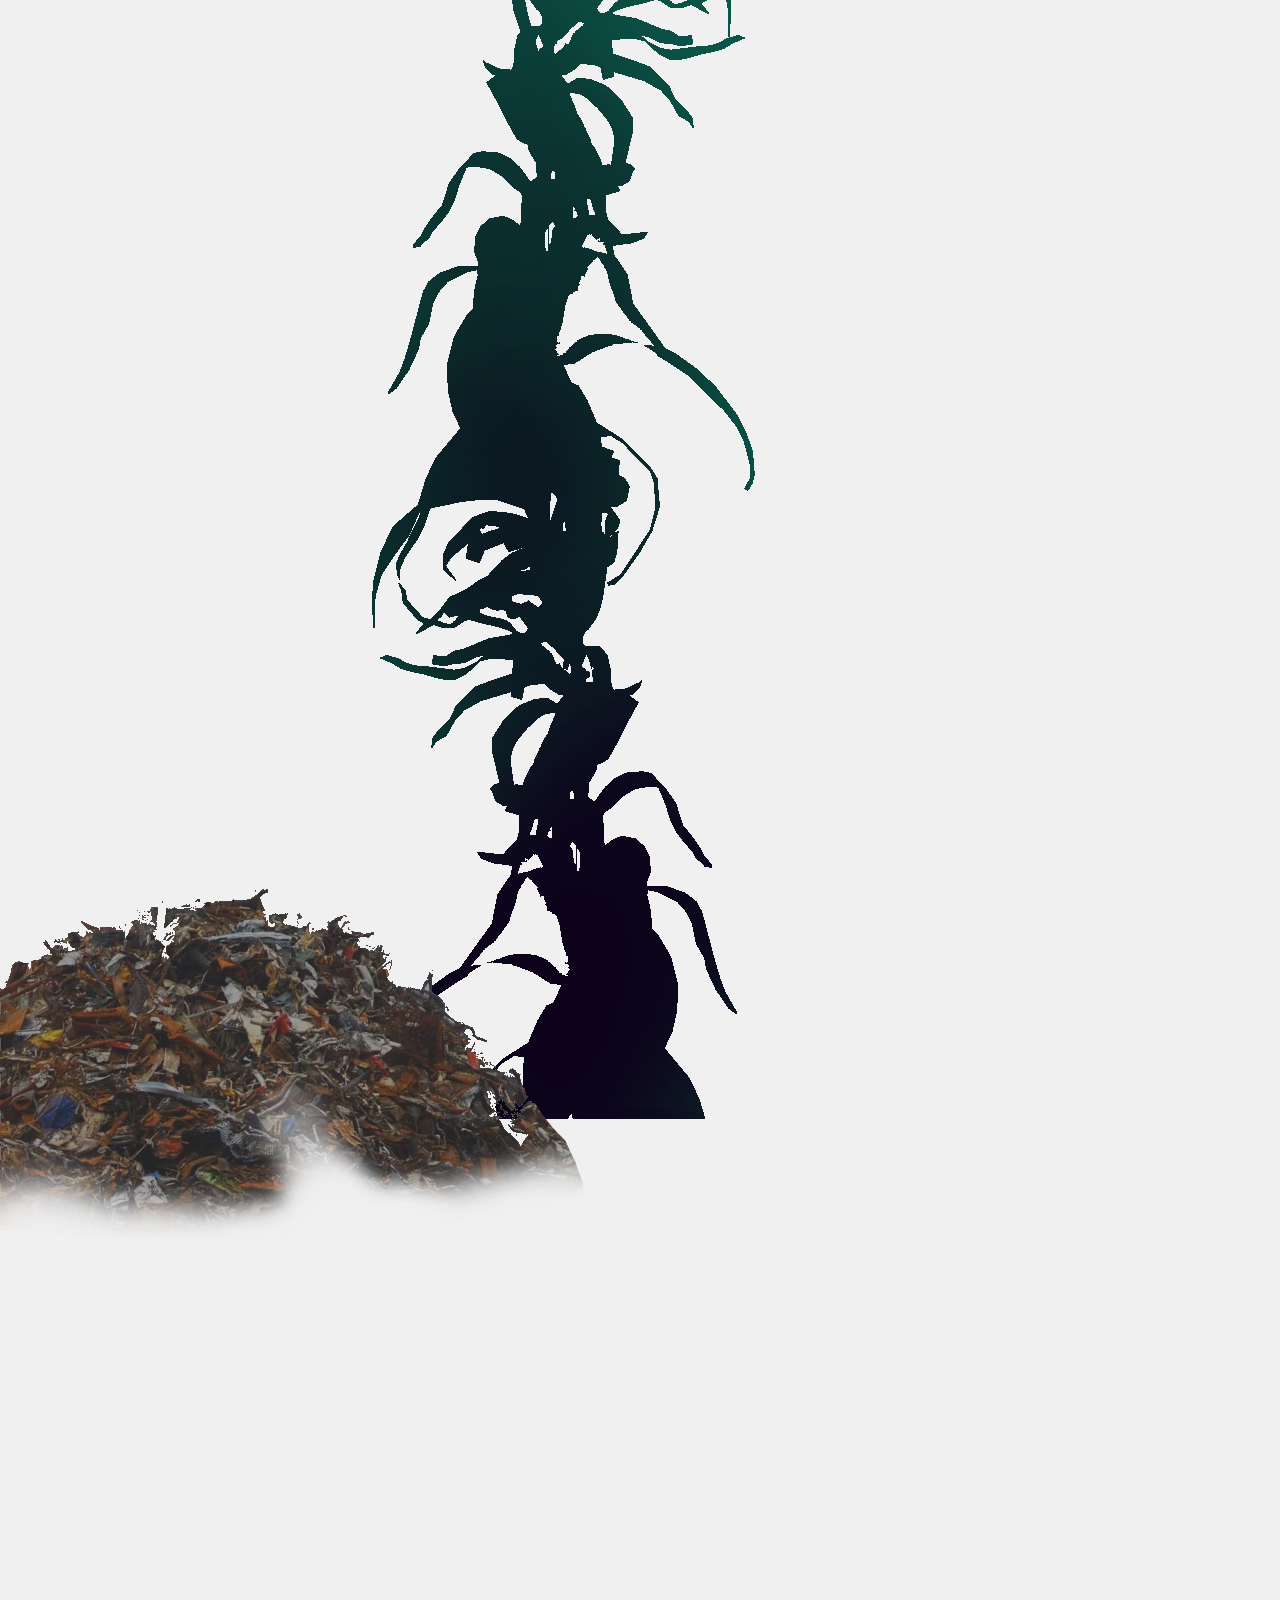
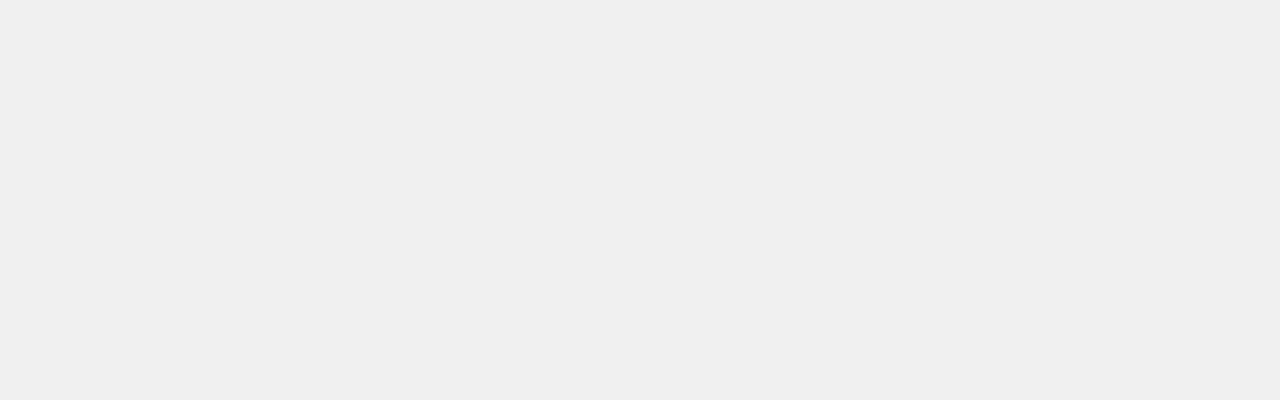
==== commit 70c6d4f2: "Merge branch 'main' of https://github.com/tysufa/const_cast-nuit_info-" ====
--- a/index.html
+++ b/index.html
@@ -9,6 +9,7 @@
     <div class="grid">
       <div class="header">
         <a href="Captcha.html"><h1>Very Importante !!!</h1></a>
+        <a href="Bras.html"><h1>PongCHad</h1></a>
       </div>
 
       <div class="anim" style="grid-area: left1;"></div>
@@ -18,7 +19,6 @@
       <!--  <img id="lettreAlgue" src="Archive/descriptionobjets.png" style="display: none;"/>-->
       <!--  <img id="timbreAlgue" src="Archive/TimbreNutriment.png" style="display: none;"/>-->
       <!--</div>-->
-
 
 
       
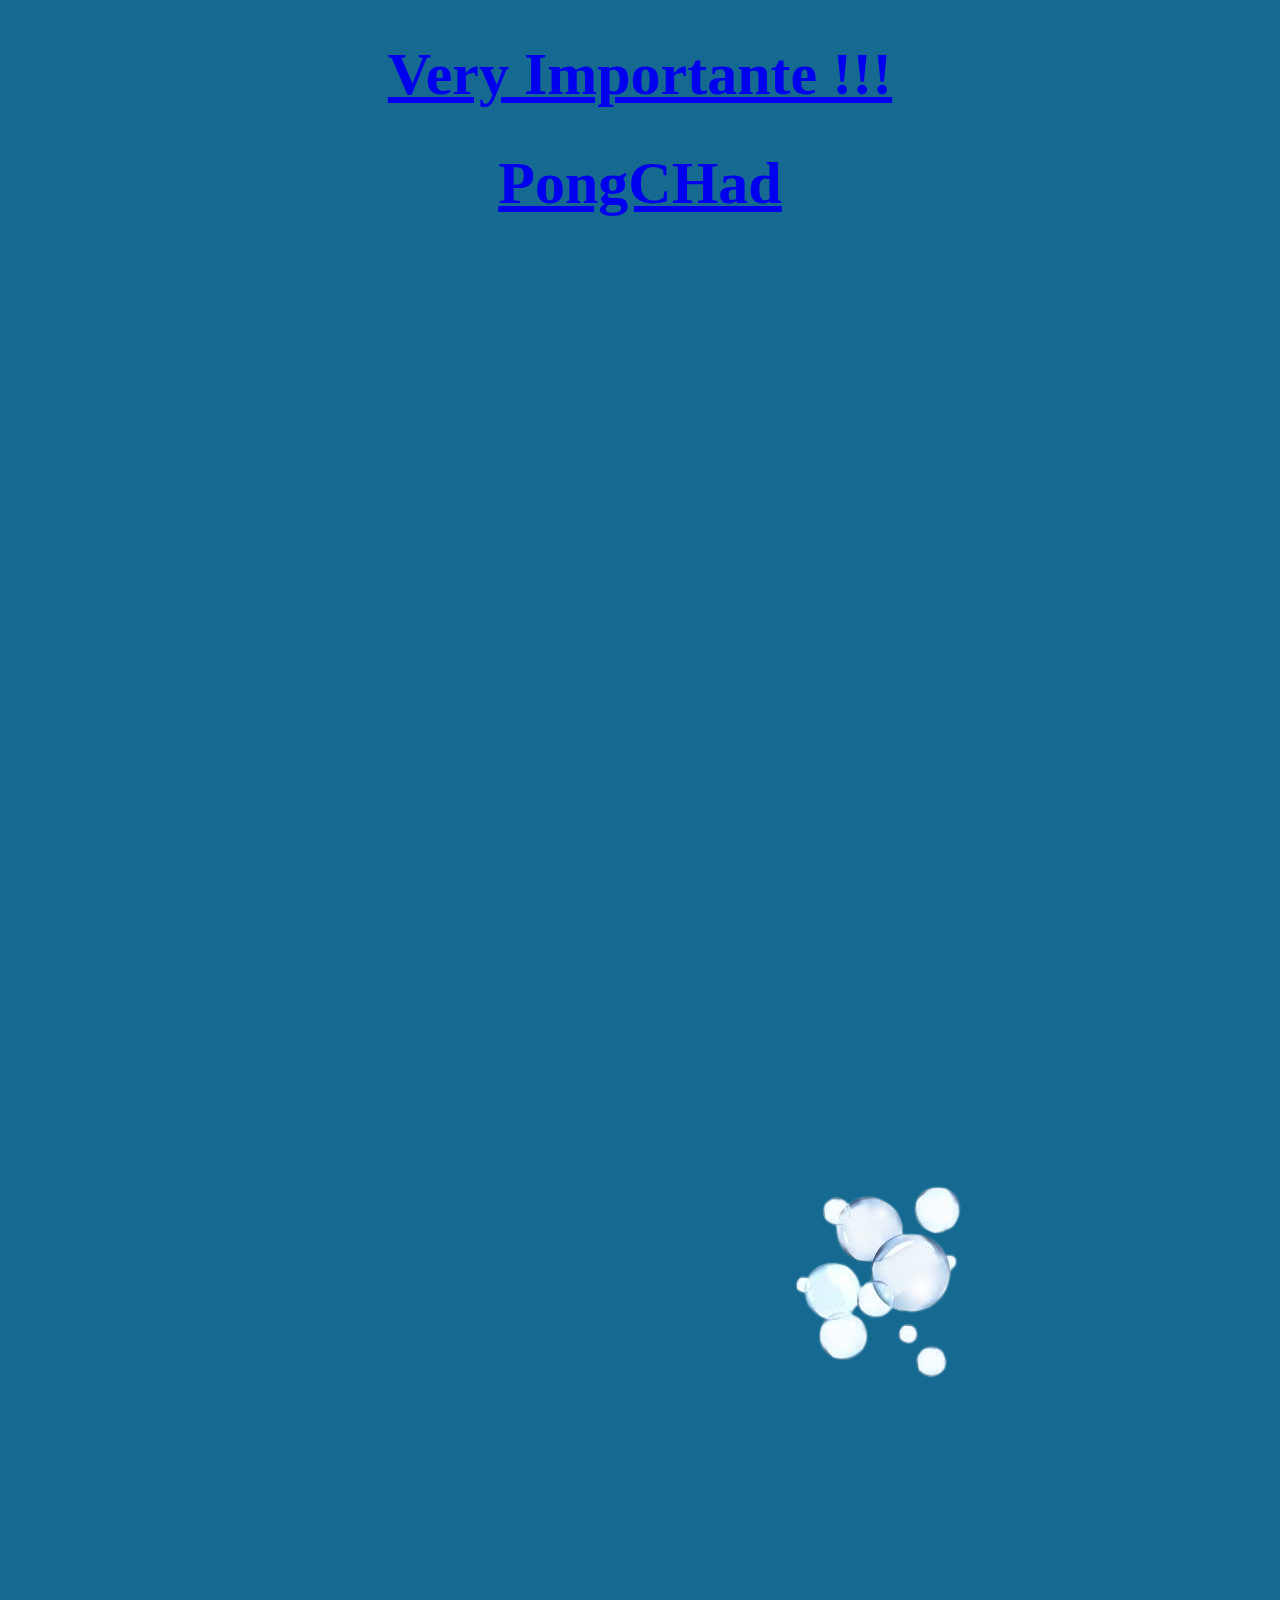
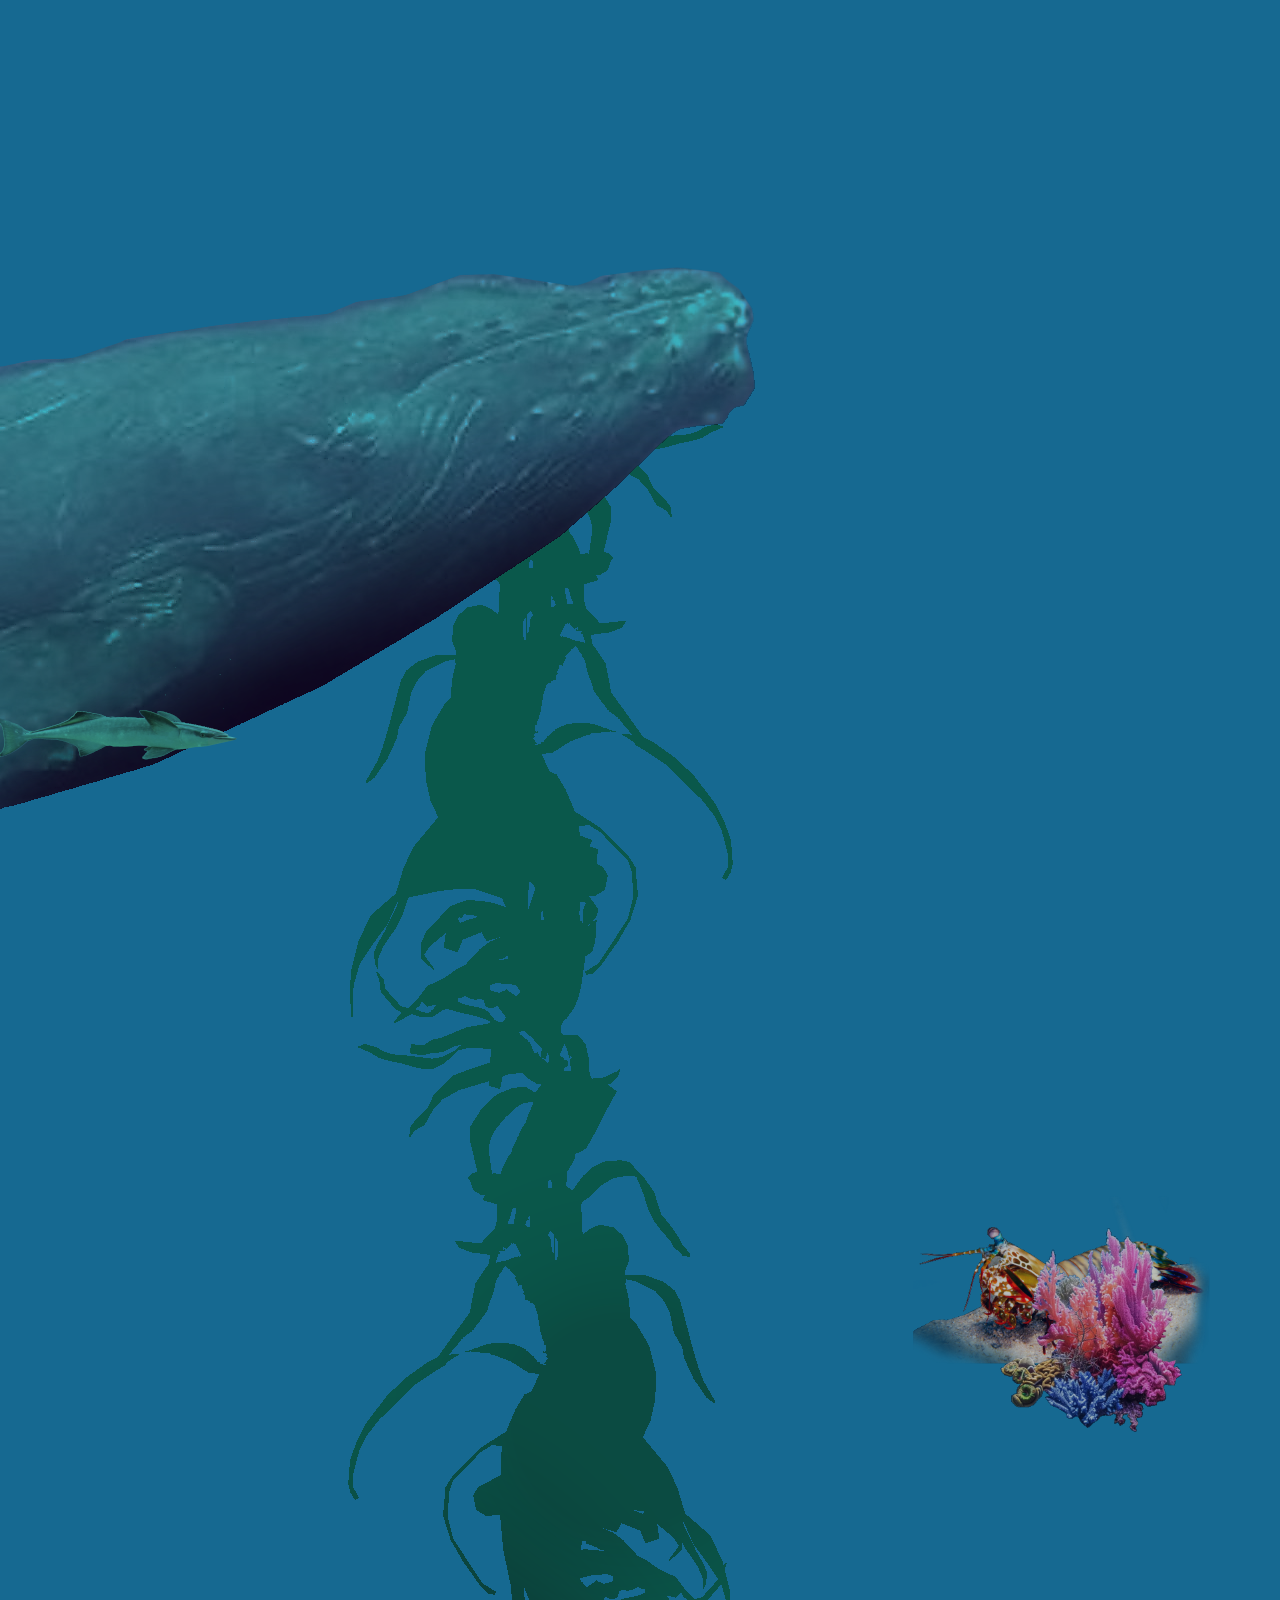
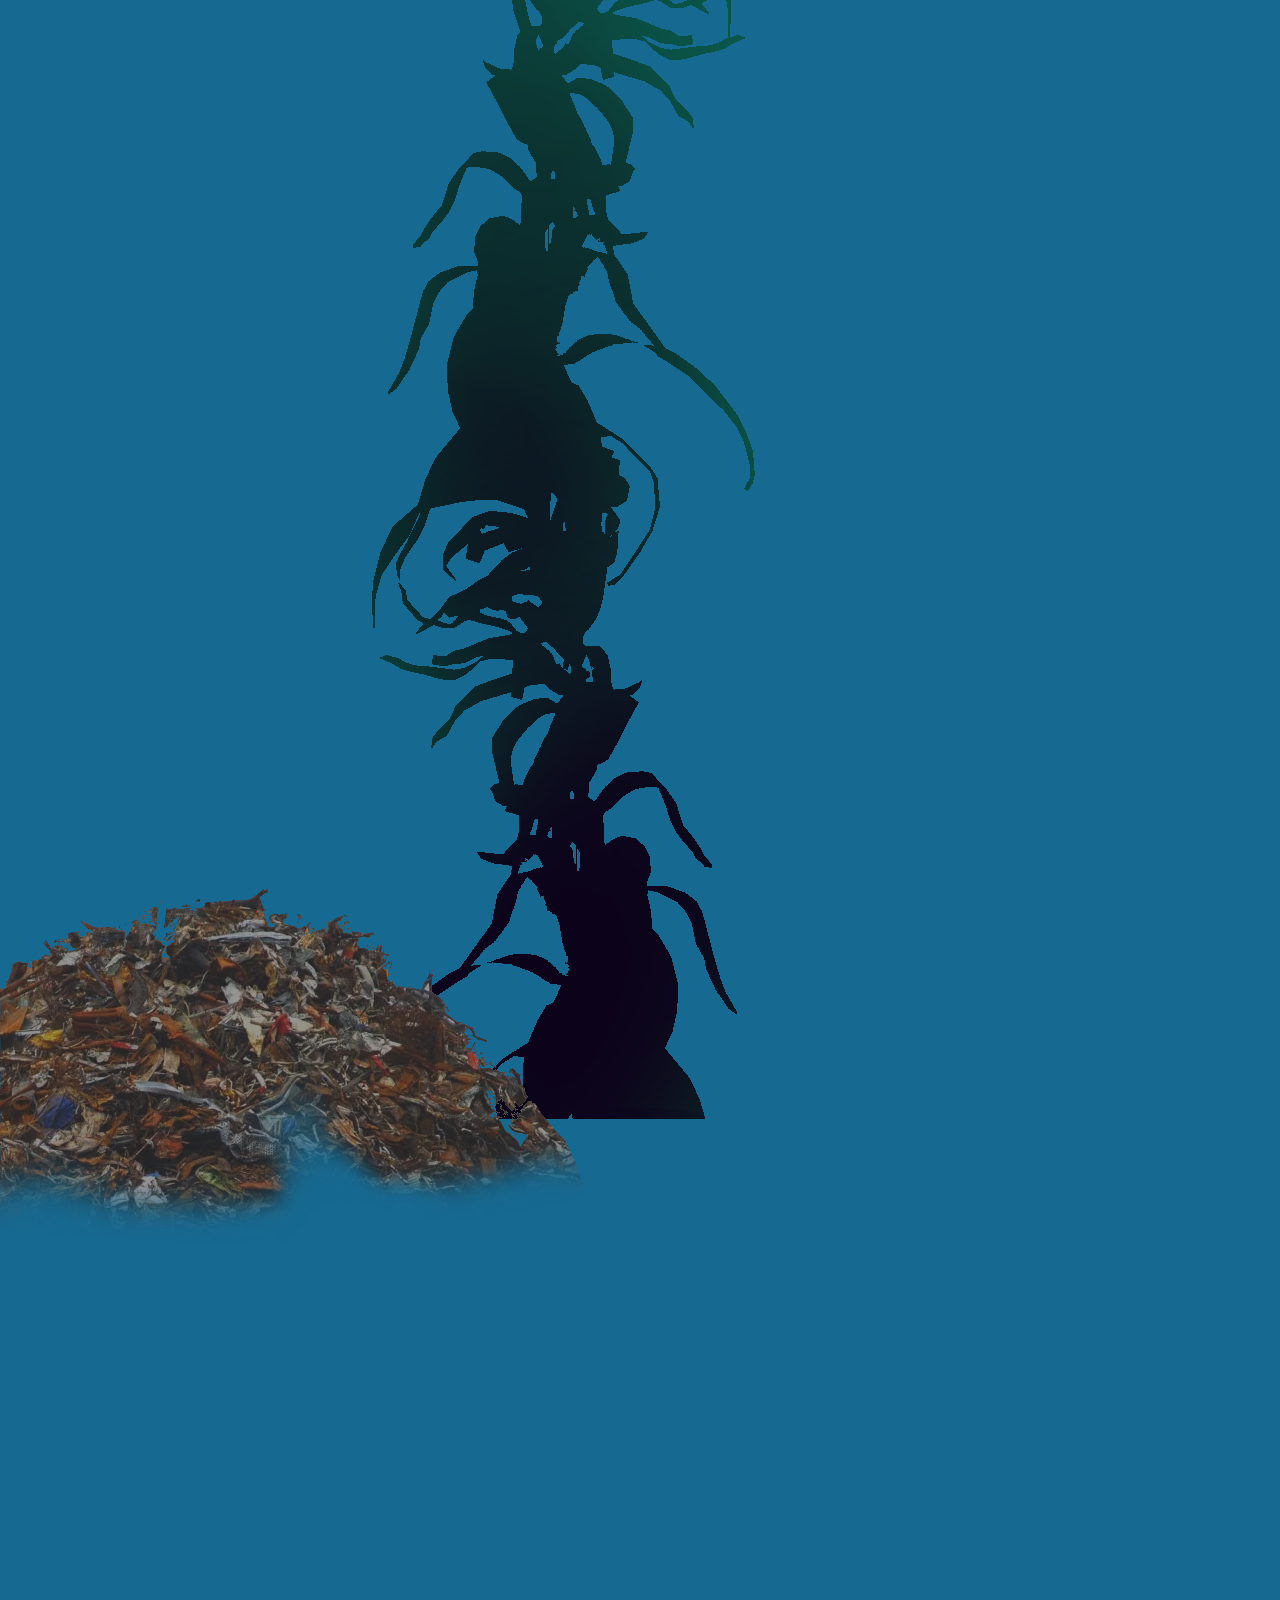
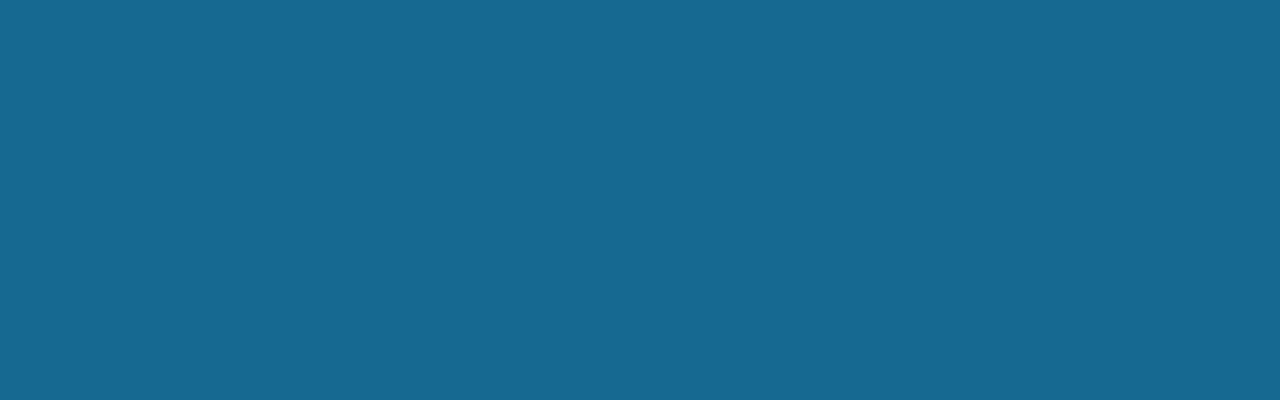
==== commit 3ac4faba: "I guess" ====
--- a/index.html
+++ b/index.html
@@ -22,7 +22,7 @@
 
 
       
-      <img id="Ibubble" src="Archive/bubble.png"/>
+      <a href="./Captcha.html"><img id="Ibubble" src="Archive/bubble.png"/></a>
 
       <div class="algue">
         <img id="Ialgue" src="Archive/algue.png" />
--- a/style.css
+++ b/style.css
@@ -13,7 +13,7 @@
   background-size: cover;
   background-position: center center;
   background-repeat: no-repeat;
-  background-color: #f0f0f0;
+  background-color: #166991;
   height: 5200px;
 }
 
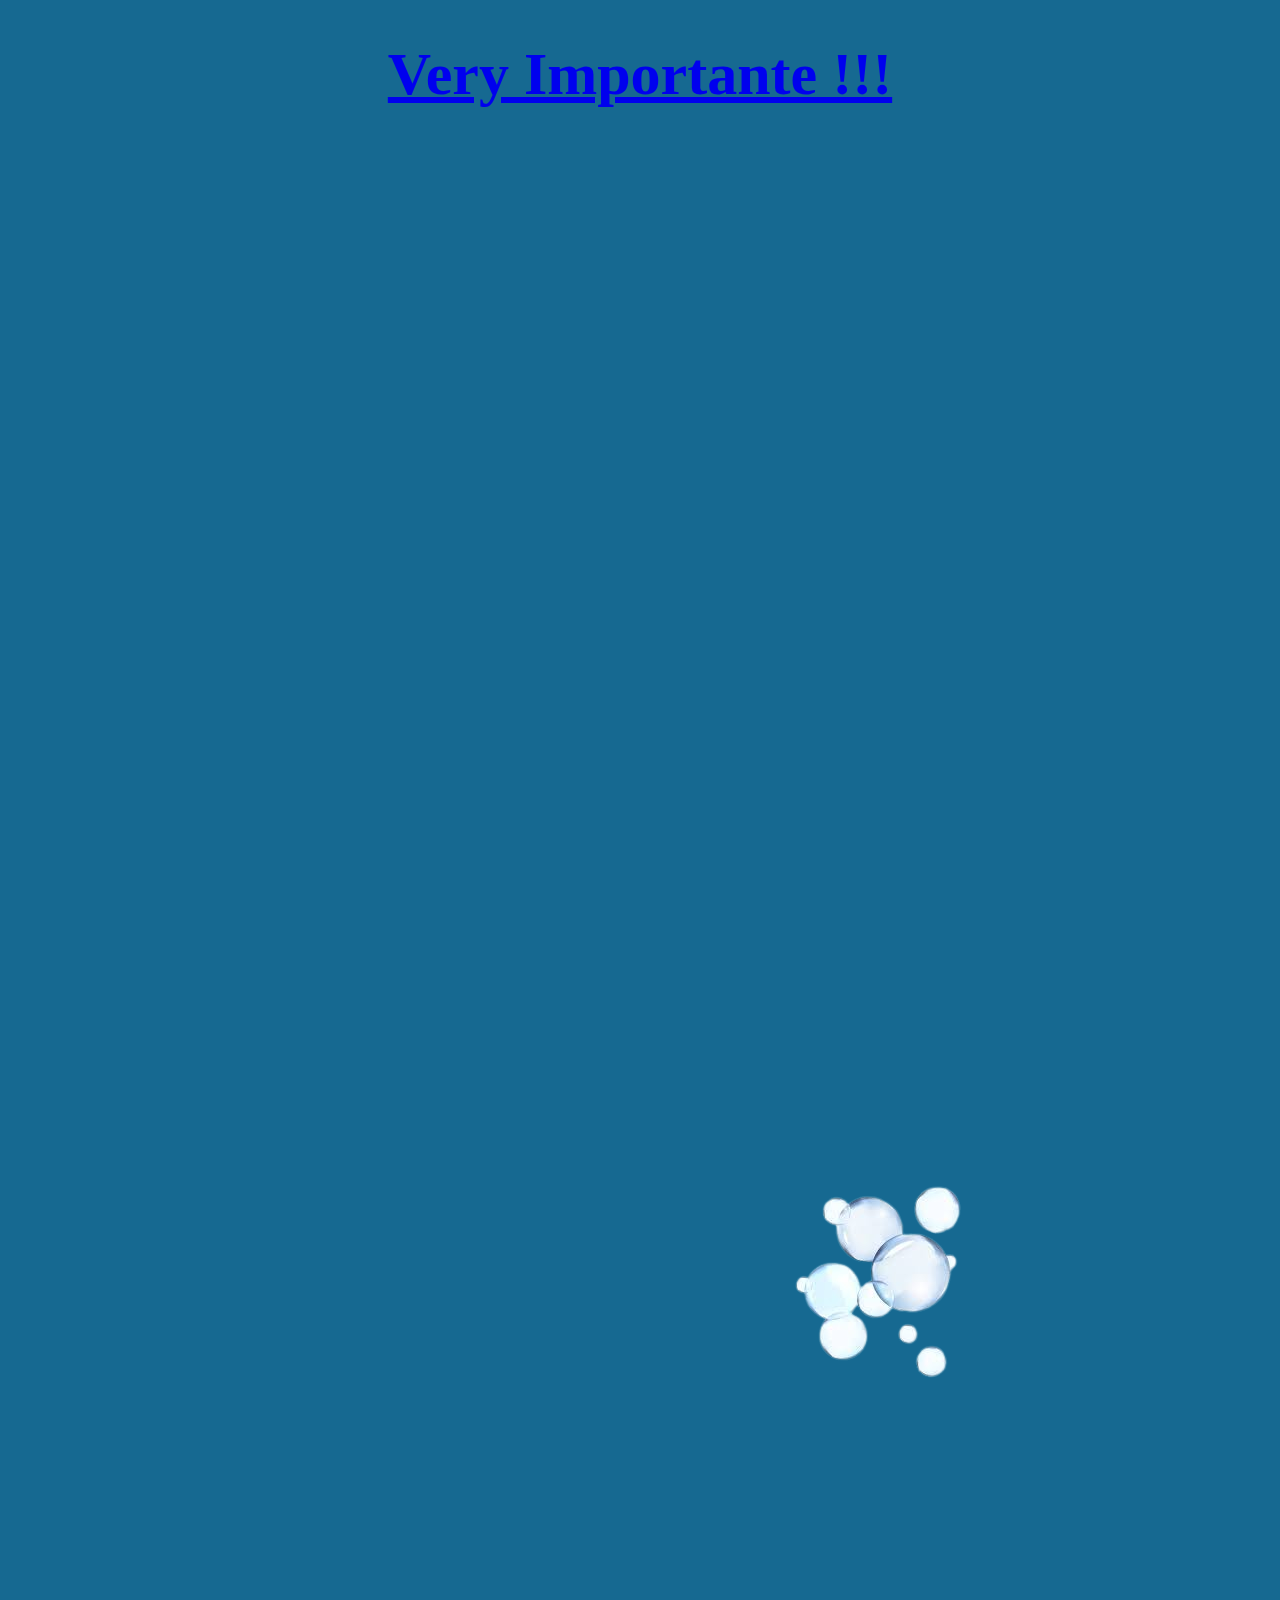
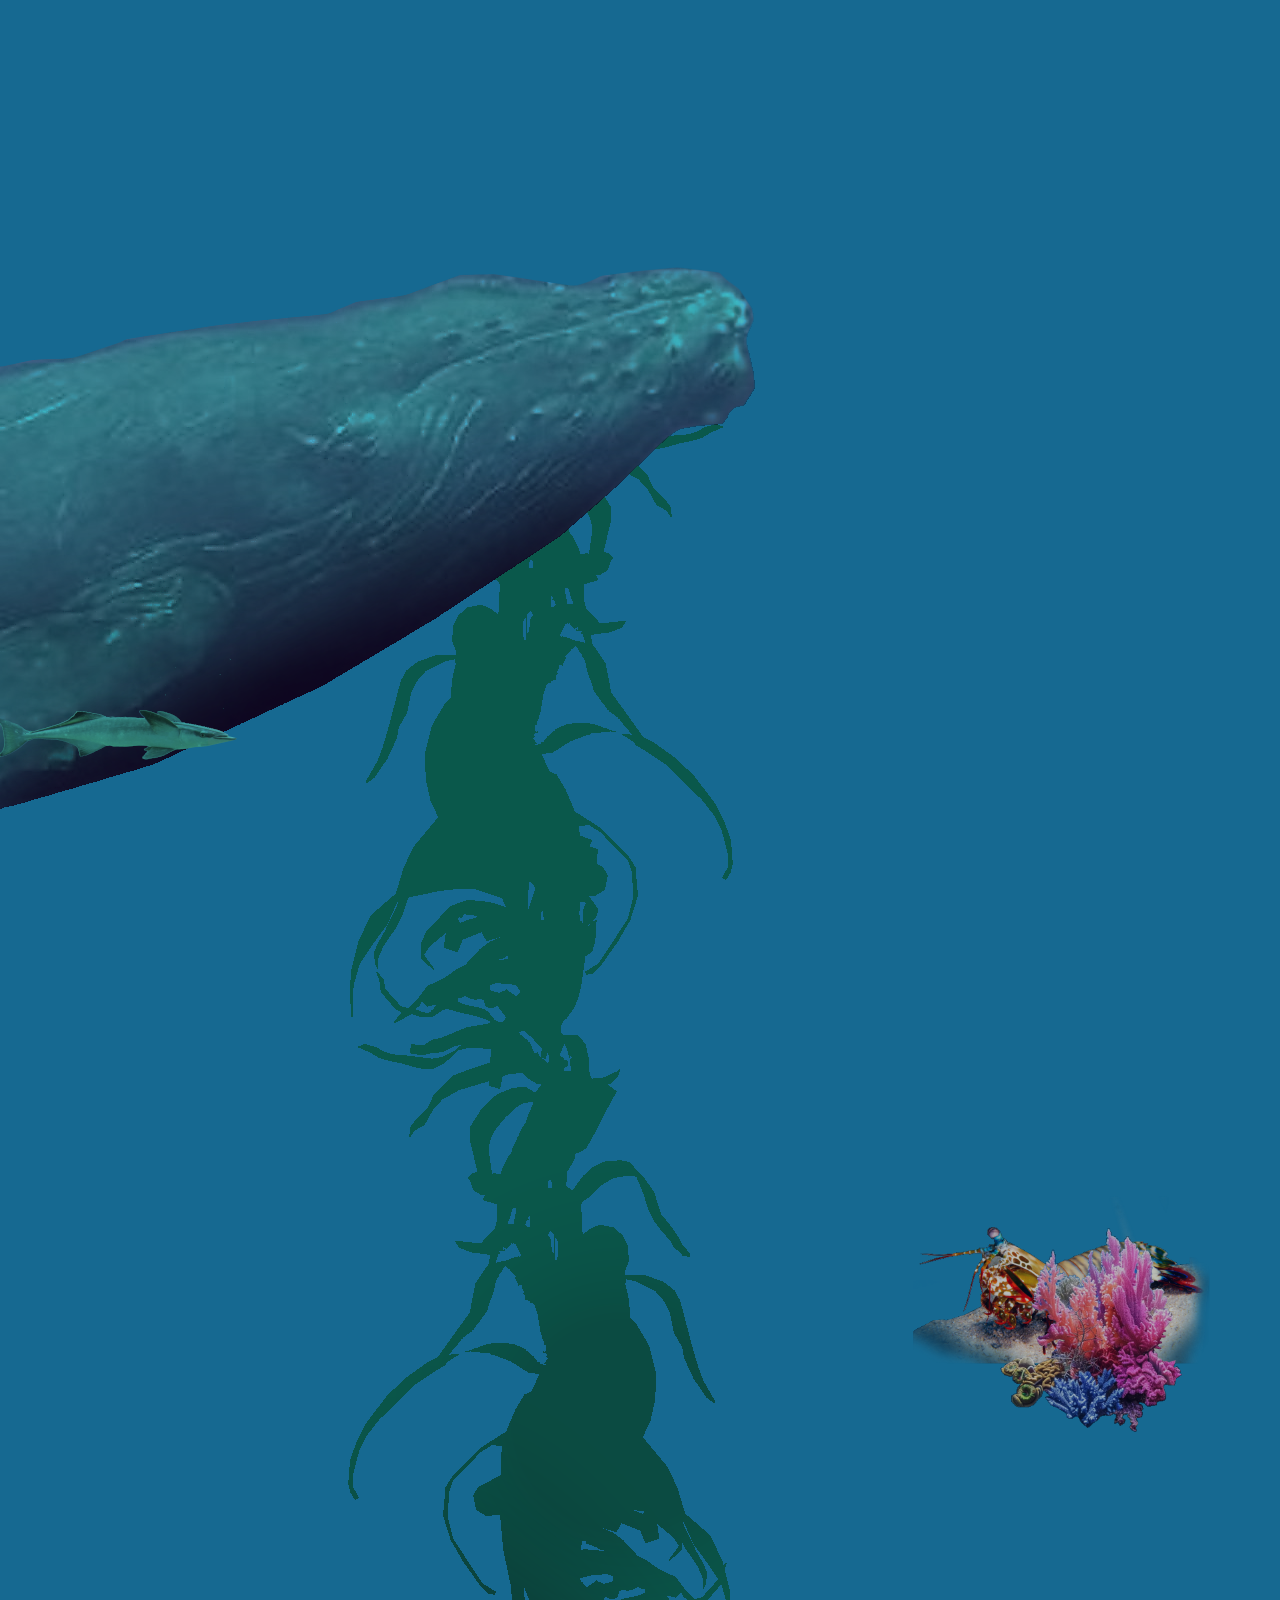
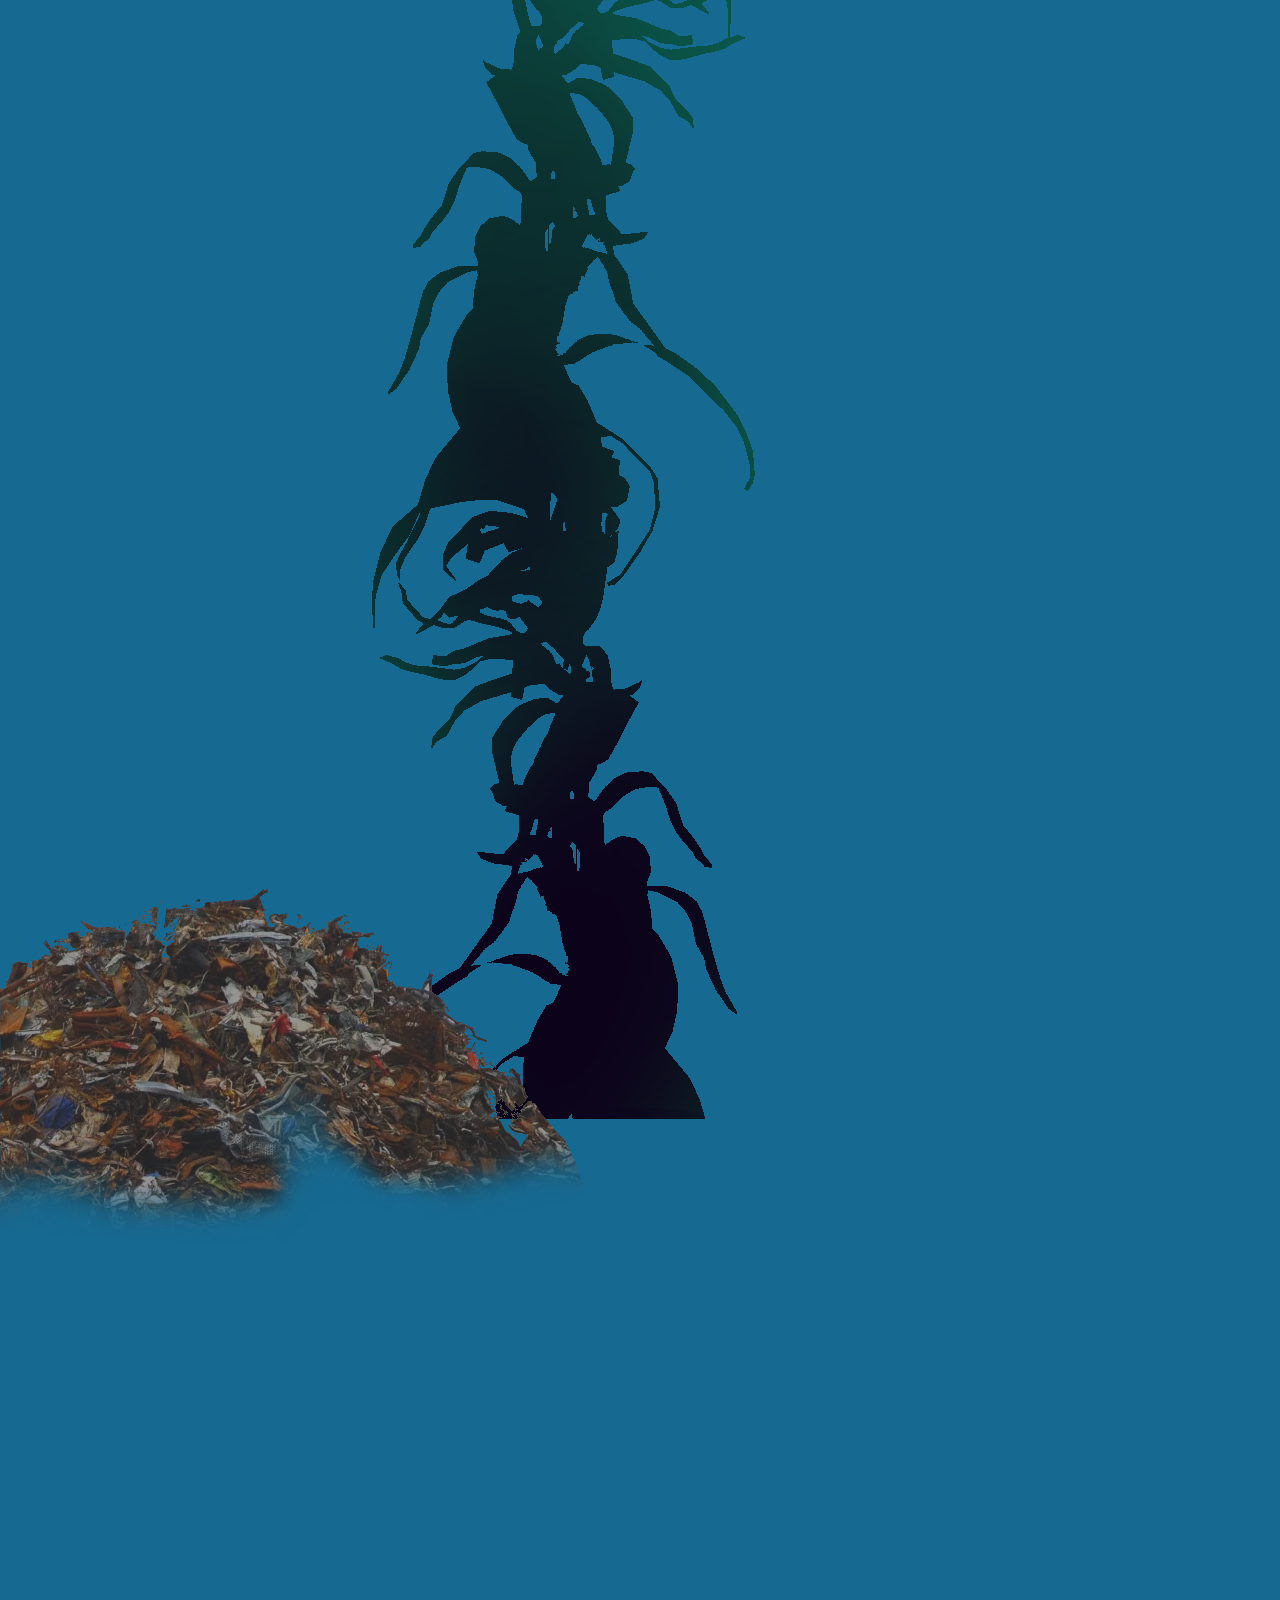
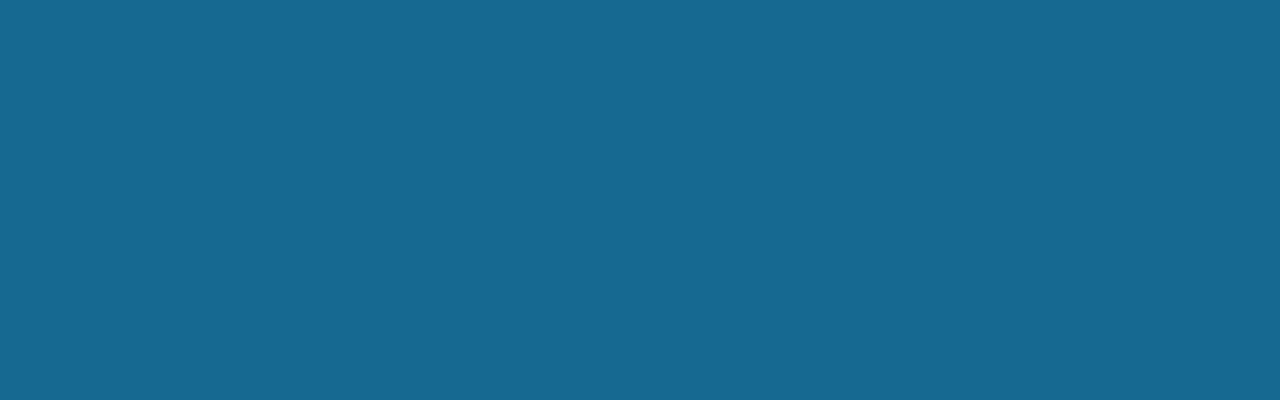
==== commit e139db7a: "Merge branch 'main' of https://github.com/tysufa/const_cast-nuit_info-" ====
--- a/index.html
+++ b/index.html
@@ -9,7 +9,6 @@
     <div class="grid">
       <div class="header">
         <a href="Captcha.html"><h1>Very Importante !!!</h1></a>
-        <a href="Bras.html"><h1>PongCHad</h1></a>
       </div>
 
       <div class="anim" style="grid-area: left1;"></div>
@@ -19,6 +18,7 @@
       <!--  <img id="lettreAlgue" src="Archive/descriptionobjets.png" style="display: none;"/>-->
       <!--  <img id="timbreAlgue" src="Archive/TimbreNutriment.png" style="display: none;"/>-->
       <!--</div>-->
+
 
 
       
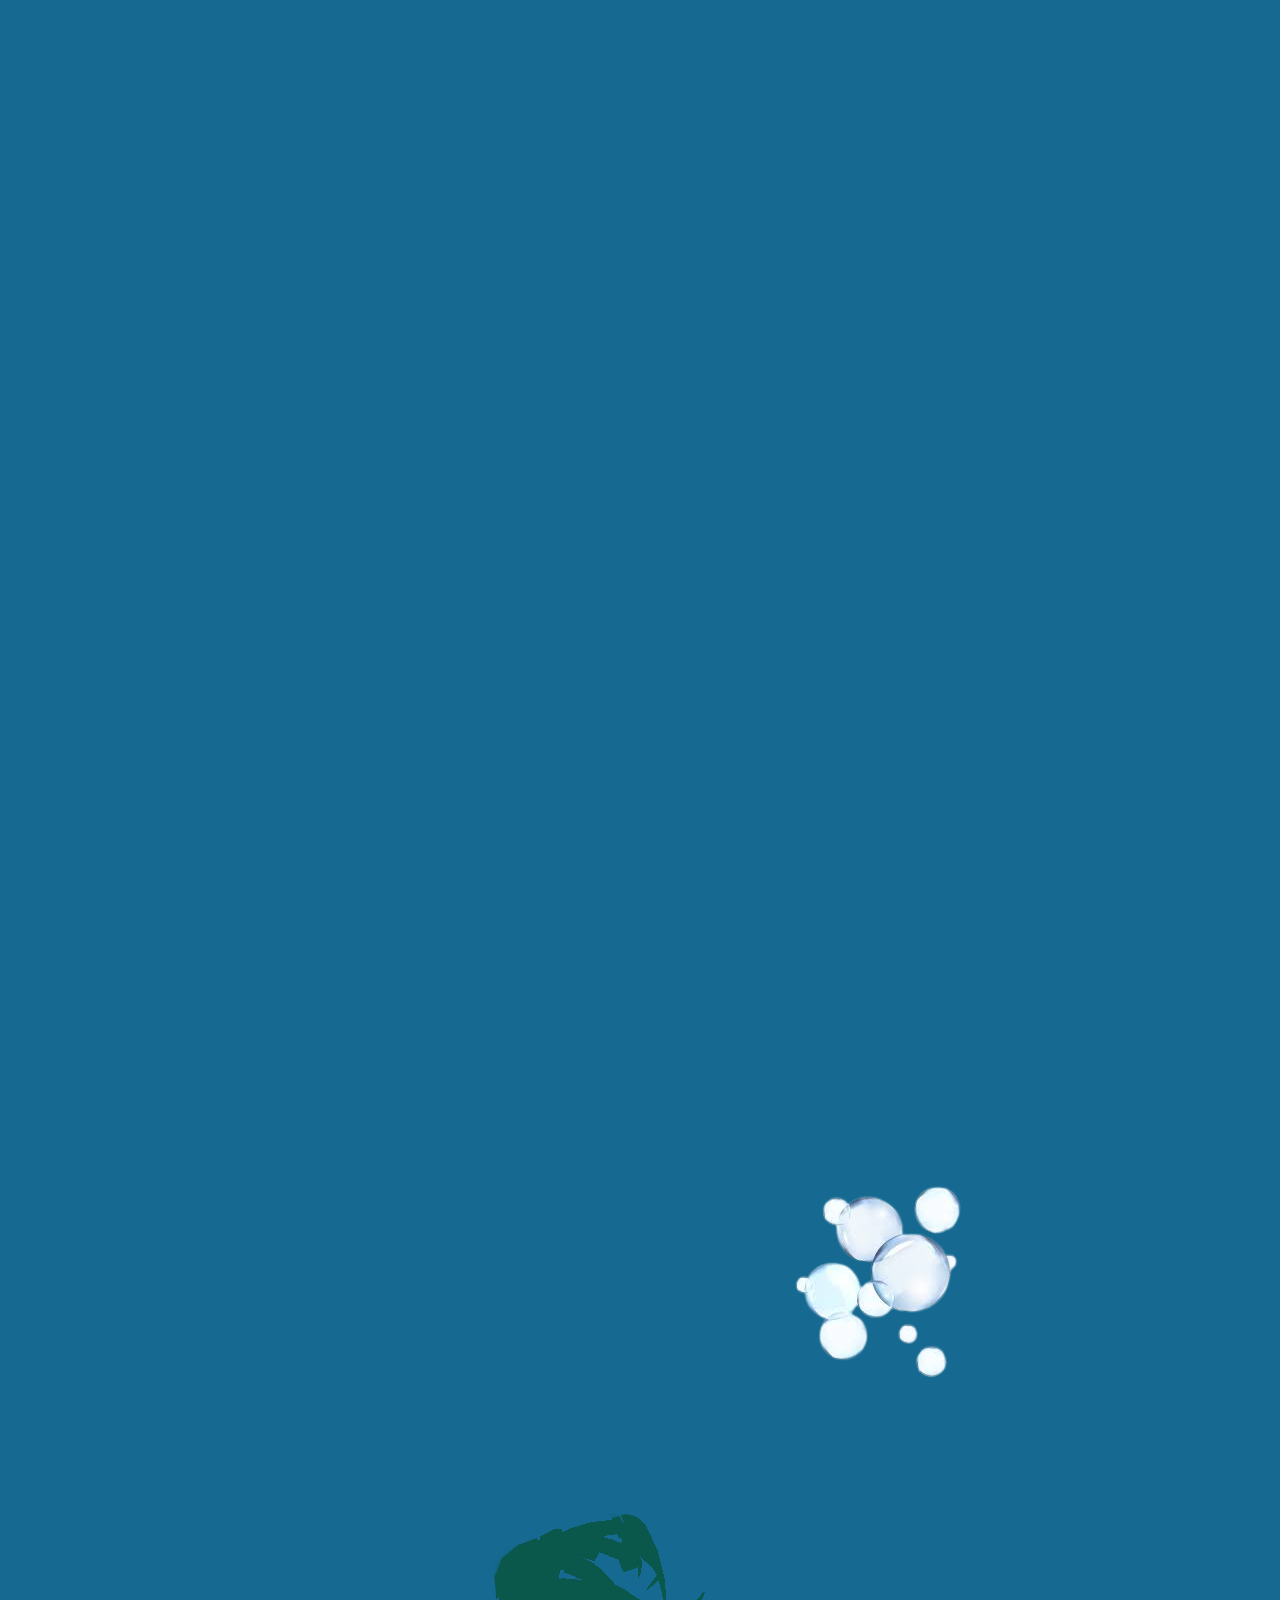
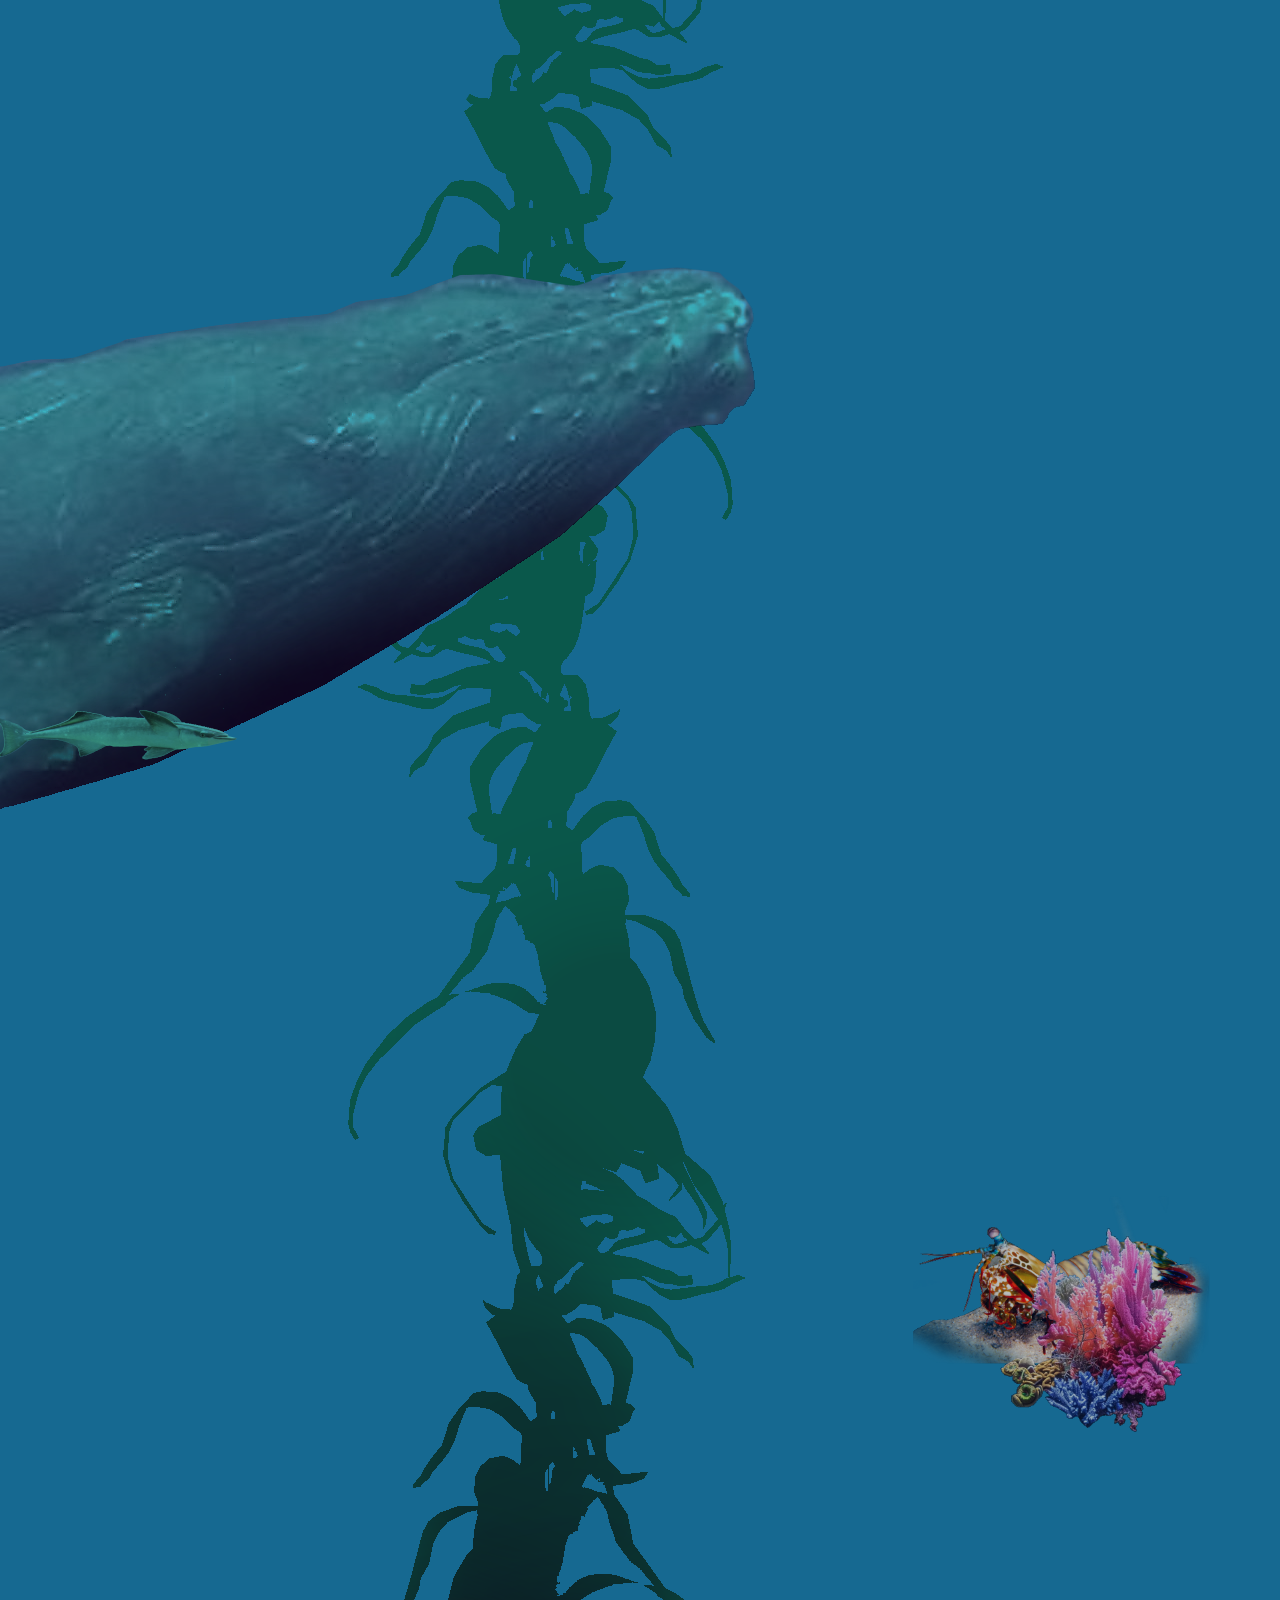
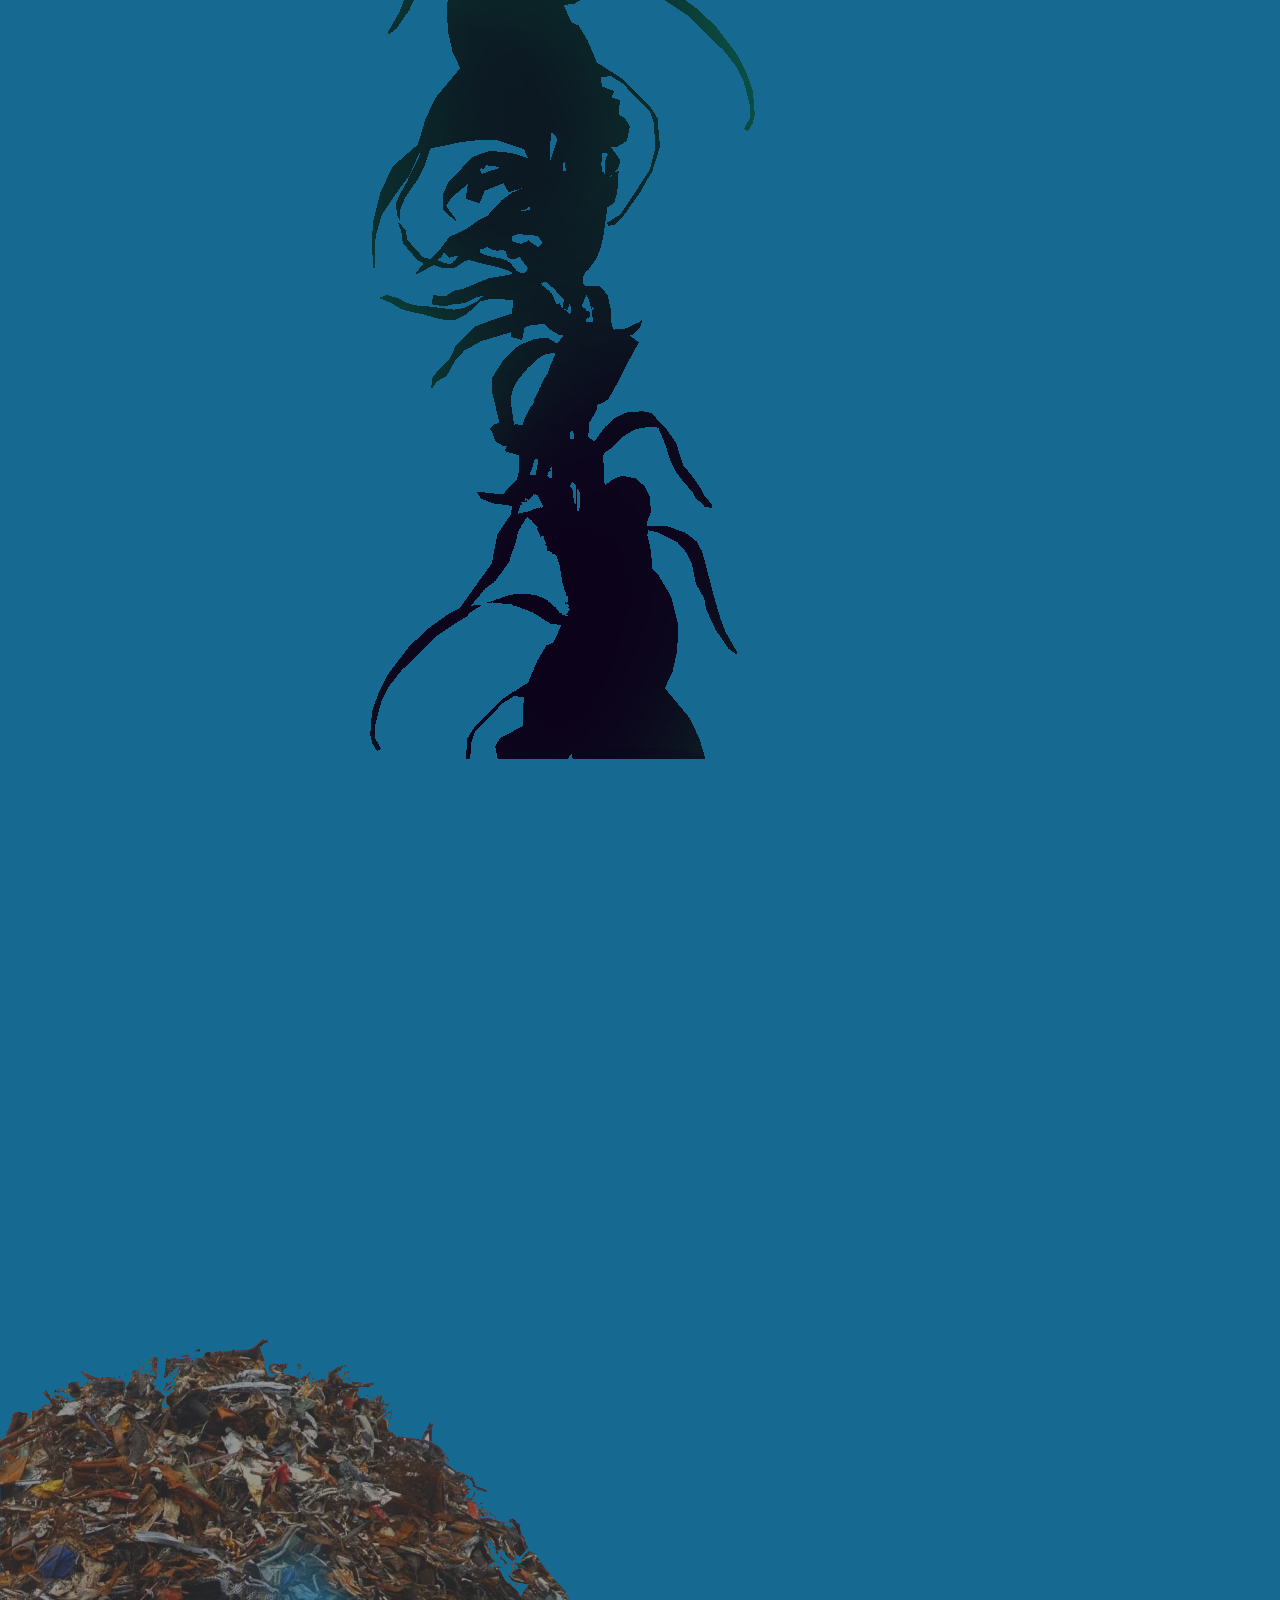
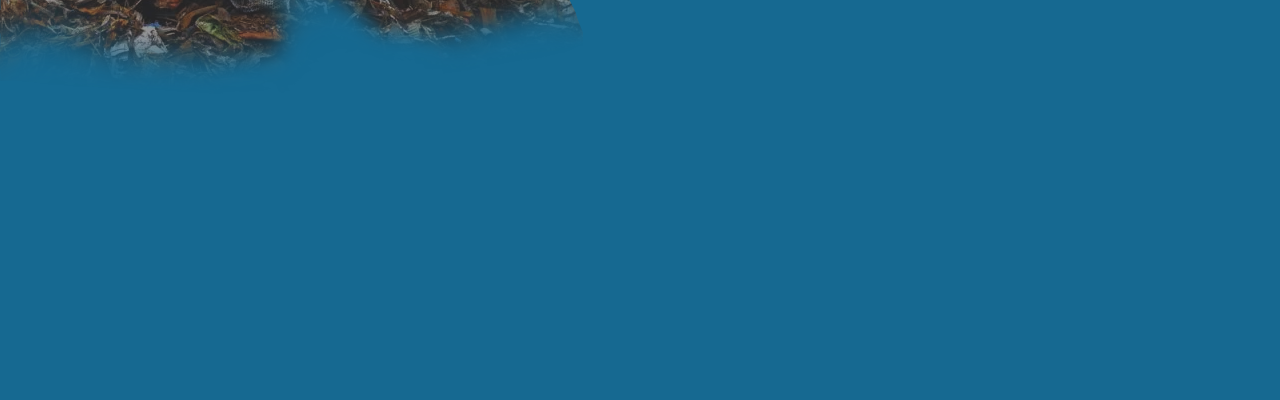
==== commit 0113fe99: "uWu" ====
--- a/index.html
+++ b/index.html
@@ -8,7 +8,7 @@
   <body>
     <div class="grid">
       <div class="header">
-        <a href="Captcha.html"><h1>Very Importante !!!</h1></a>
+        <a href="Captcha.html"><h1></h1></a>
       </div>
 
       <div class="anim" style="grid-area: left1;"></div>
@@ -30,16 +30,18 @@
         <img id="timbreAlgue" src="Archive/TimbrePoumon.png" style="display: none;"/>
       </div>
 
-      <div class="biome">
-        <img id="lettreBiome" src="Archive/descriptionobjets.png" style="display: none;"/>
-        <img id="Ibiome" src="Archive/biomes.png" />
-        <img id="timbreBiome" src="Archive/TimbreNutriment.png" style="display: none;"/>
-      </div>
 
       <div class="dechet">
         <img id="Idechet" src="Archive/dechet.png" />
         <img id="lettreDechet" src="Archive/descriptionobjets.png" style="display: none;"/>
         <img id="timbreDechet" src="Archive/TimbreMicrobe.png" style="display: none;"/>
+      </div>
+
+      
+      <div class="biome">
+        <img id="lettreBiome" src="Archive/descriptionobjets.png" style="display: none;"/>
+        <img id="Ibiome" src="Archive/biomes.png" />
+        <img id="timbreBiome" src="Archive/TimbreNutriment.png" style="display: none;"/>
       </div>
       <div class="baleine">
         <img id="Ibaleine" src="Archive/baleine.png" />
--- a/style.css
+++ b/style.css
@@ -9,9 +9,7 @@
 
 body {
   background-image: url('Archive/Grand\ fond.png');
-  /*background-size: 100%;*/
-  background-size: cover;
-  background-position: center center;
+  background-size: 100%;
   background-repeat: no-repeat;
   background-color: #166991;
   height: 5200px;
@@ -72,7 +70,7 @@
 .algue{
   position: absolute;
 
-  top: 200%;
+  top: 160%;
   left: 20%;
 }
 
@@ -99,19 +97,20 @@
 }
 
 #lettreBaleine{
-  position: relative;
+  position: absolute;
+  width: 80%;
 }
 
 #timbreBaleine{
   position: absolute;
-  width: 12%;
+  width: 15%;
   top: 50px;
-  left: 86%;
+  left: 160%;
 }
 
 .dechet{
   position: absolute;
-  top: 450%;
+  top: 500%;
 }
 
 #Idechet{
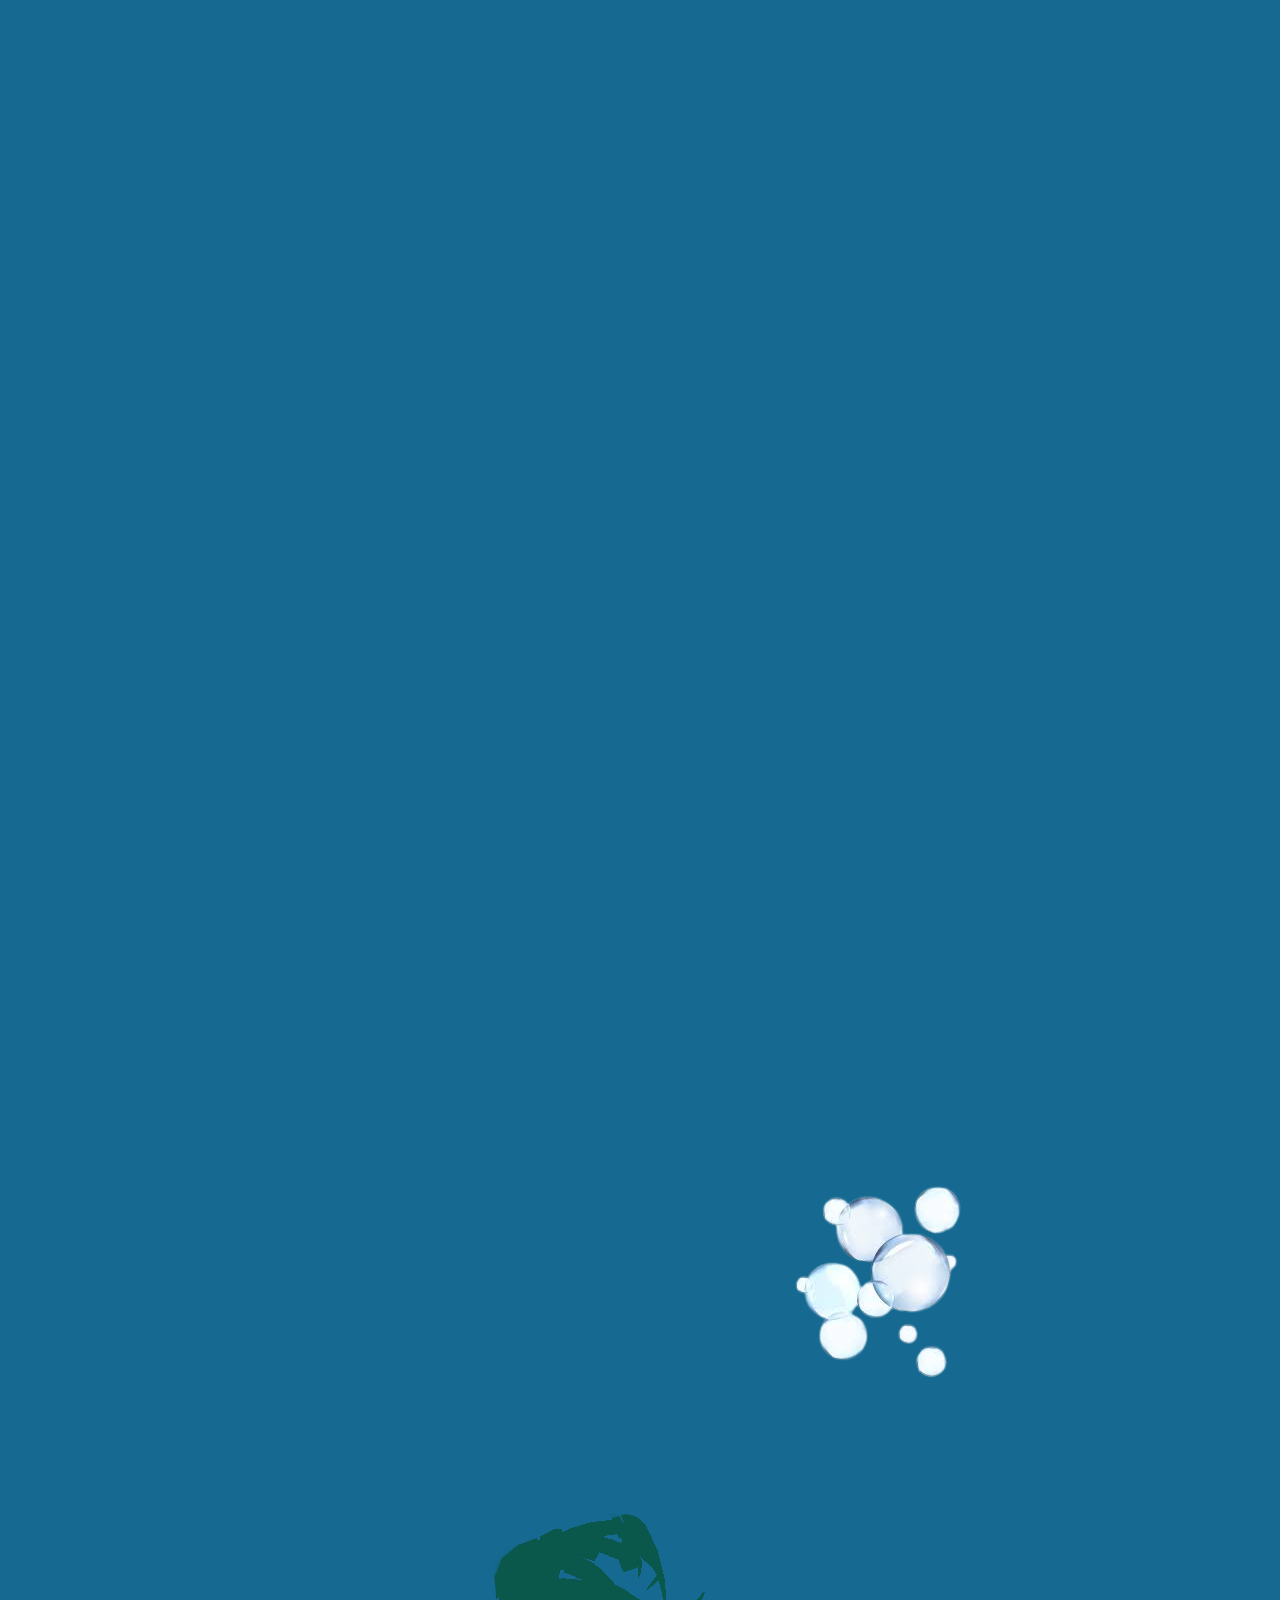
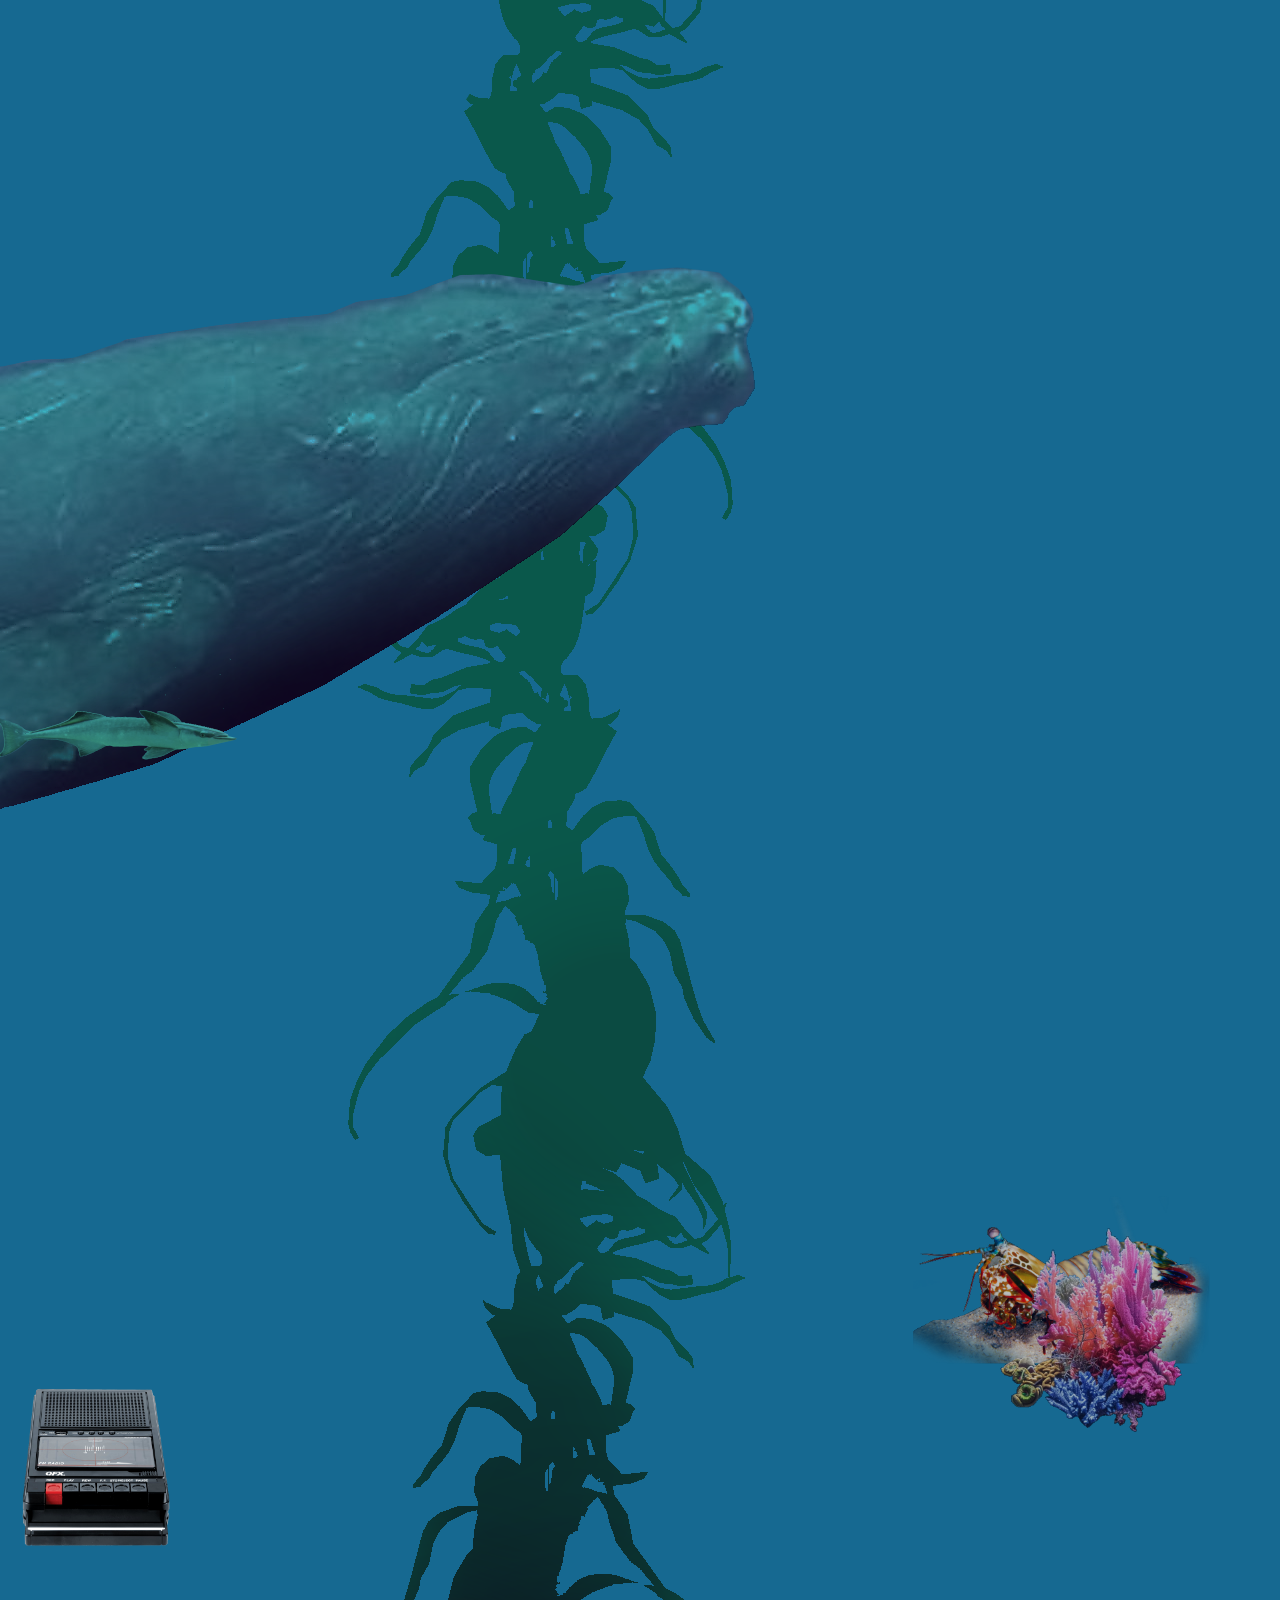
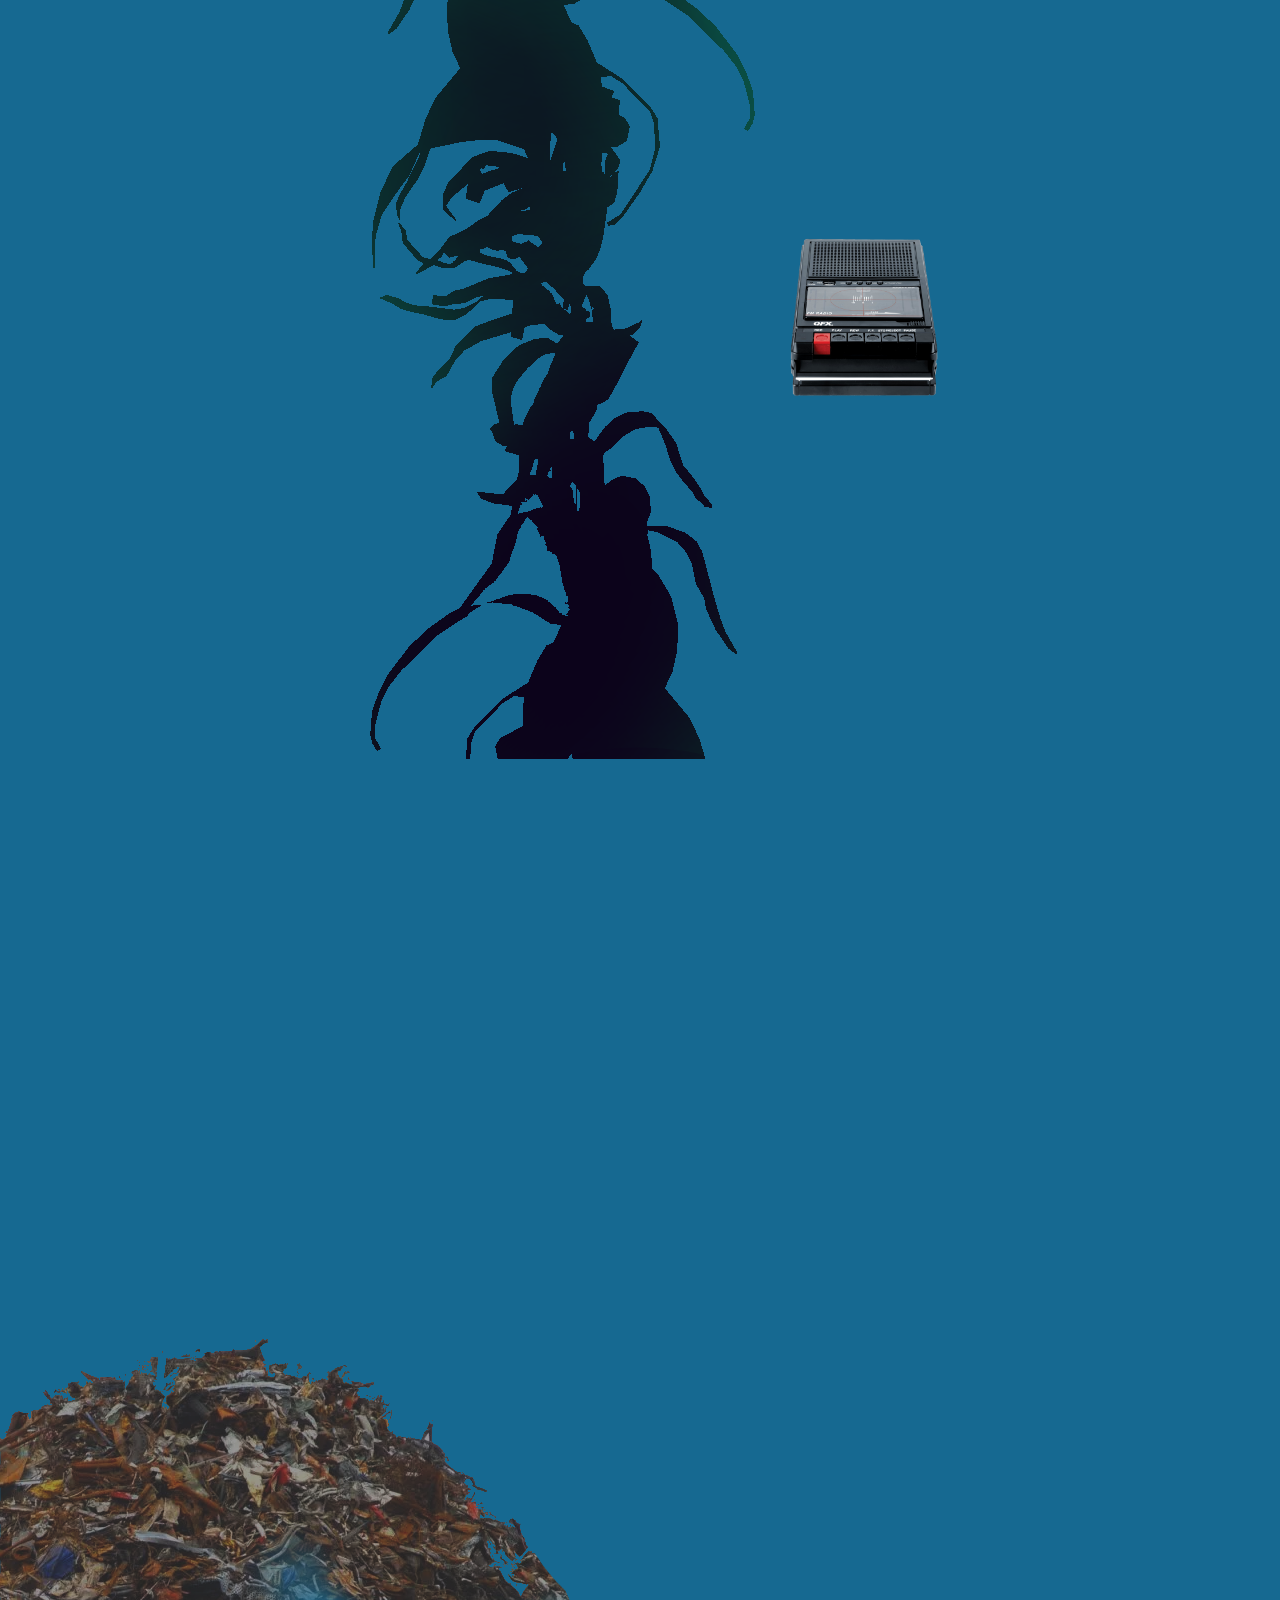
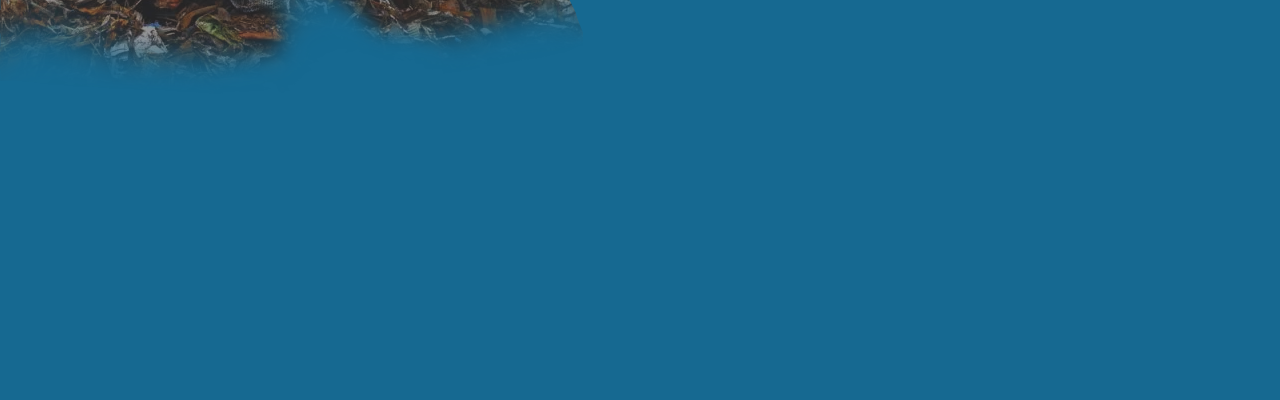
==== commit 2646a078: "finale" ====
--- a/index.html
+++ b/index.html
@@ -8,6 +8,9 @@
   <body>
     <div class="grid">
       <div class="header">
+        <audio id="podcast1" src="Audio/PODCAST-AUDIO-Florian Sévellec.m4a"></audio>
+        <audio id="podcast2" src="Audio/PODCAST-AUDIO-Frédéric Le Moigne.m4a"></audio>
+
         <a href="Captcha.html"><h1></h1></a>
       </div>
 
@@ -23,29 +26,31 @@
 
       
       <a href="./Captcha.html"><img id="Ibubble" src="Archive/bubble.png"/></a>
+      <img id="Icassette" src="Archive/cassette.png"/>
+      <img id="Icassette2" src="Archive/cassette.png"/>
 
       <div class="algue">
         <img id="Ialgue" src="Archive/algue.png" />
-        <img id="lettreAlgue" src="Archive/descriptionobjets.png" style="display: none;"/>
+        <img id="lettreAlgue" src="Archive/descriptionobjetsAlgues.png" style="display: none;"/>
         <img id="timbreAlgue" src="Archive/TimbrePoumon.png" style="display: none;"/>
       </div>
 
 
       <div class="dechet">
         <img id="Idechet" src="Archive/dechet.png" />
-        <img id="lettreDechet" src="Archive/descriptionobjets.png" style="display: none;"/>
+        <img id="lettreDechet" src="Archive/descriptionobjetsvirus.png" style="display: none;"/>
         <img id="timbreDechet" src="Archive/TimbreMicrobe.png" style="display: none;"/>
       </div>
 
       
       <div class="biome">
-        <img id="lettreBiome" src="Archive/descriptionobjets.png" style="display: none;"/>
+        <img id="lettreBiome" src="Archive/descriptionobjetsBiodiversité.png" style="display: none;"/>
         <img id="Ibiome" src="Archive/biomes.png" />
         <img id="timbreBiome" src="Archive/TimbreNutriment.png" style="display: none;"/>
       </div>
       <div class="baleine">
         <img id="Ibaleine" src="Archive/baleine.png" />
-        <img id="lettreBaleine" src="Archive/descriptionobjets.png" style="display: none;"/>
+        <img id="lettreBaleine" src="Archive/descriptionobjetsBaleine.png" style="display: none;"/>
         <img id="timbreBaleine" src="Archive/TimbreCerveau.png" style="display: none;"/>
       </div>
 
--- a/style.css
+++ b/style.css
@@ -32,6 +32,21 @@
 /*  top: 40px;*/
 /*  left: 173%;*/
 /*}*/
+
+#Icassette{
+  cursor: pointer;
+  position: absolute;
+  width: 15%;
+  top: 330%;
+}
+
+#Icassette2{
+  cursor: pointer;
+  position: absolute;
+  width: 15%;
+  left: 60%;
+  top: 380%;
+}
 
 #Ibubble{
   position: absolute;
